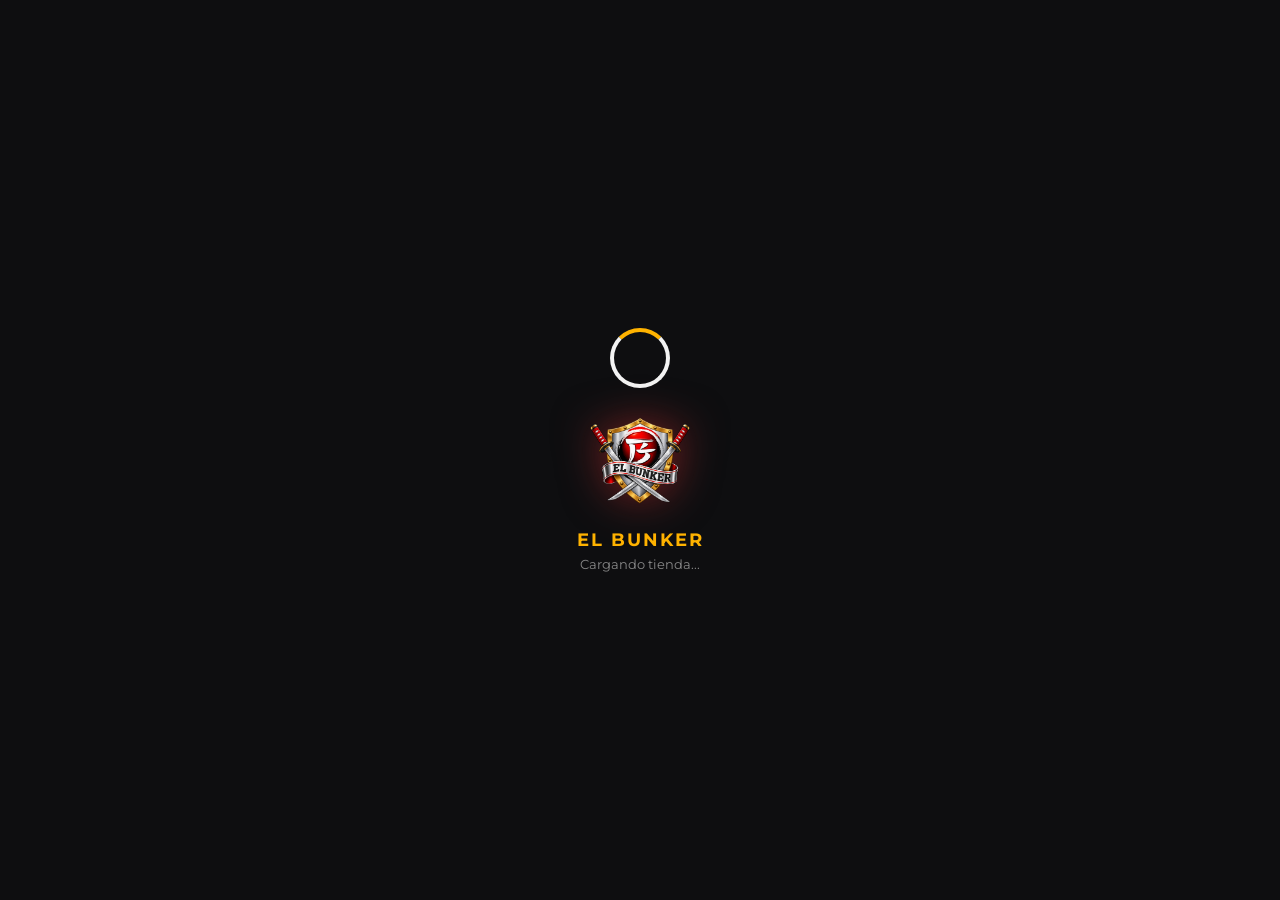
==== pagA.html @ 4c832263 "Add files via upload Primera versión de mi tienda virtual" ====
<!DOCTYPE html>
<html lang="es">
<head>
    <meta charset="UTF-8">
    <meta name="viewport" content="width=device-width, initial-scale=1.0">
    <title>Vinilos - EL BUNKER</title>
    <link rel="stylesheet" href="https://cdnjs.cloudflare.com/ajax/libs/font-awesome/6.0.0/css/all.min.css">
    <link rel="preconnect" href="https://fonts.googleapis.com">
    <link rel="preconnect" href="https://fonts.gstatic.com" crossorigin>
    <link href="https://fonts.googleapis.com/css2?family=Metal+Mania&family=Montserrat:wght@400;600;700;800;900&display=swap" rel="stylesheet">
    <link rel="stylesheet" href="styles.css">
    
    <!-- ============================================================ -->
    <!-- CONFIGURACIÓN DE CABECERA - Se aplica ANTES de que se muestre la página -->
    <!-- ============================================================ -->
    <script>
    const __HEADER_CONFIG = (function() {
        try {
            const data = localStorage.getItem('bunker_header_config');
            if (data) {
                const config = JSON.parse(data);
                return {
                    tickerText: config.tickerText || "Tenemos nuevos ingresos de Vinilos, CDs Equipos Vintage y Accesorios",
                    m1: config.m1 || "VINILOS",
                    m2: config.m2 || "CDs",
                    m3: config.m3 || "EQUIPOS",
                    m4: config.m4 || "ACCESORIOS"
                };
            }
        } catch(e) {}
        return null;
    })();

    if (__HEADER_CONFIG) {
        const ticker1 = document.getElementById('tickerGroup1');
        const ticker2 = document.getElementById('tickerGroup2');
        if (ticker1 && ticker2) {
            const text = __HEADER_CONFIG.tickerText.trim();
            const htmlText = `<span>${text} &nbsp;&nbsp;&bull;&nbsp;&nbsp;</span><span>${text} &nbsp;&nbsp;&bull;&nbsp;&nbsp;</span><span>${text} &nbsp;&nbsp;&bull;&nbsp;&nbsp;</span>`;
            ticker1.innerHTML = htmlText;
            ticker2.innerHTML = htmlText;
        }
        
        const navMap = {
            navVinilos: __HEADER_CONFIG.m1,
            navCDs: __HEADER_CONFIG.m2,
            navEquipos: __HEADER_CONFIG.m3,
            navAccesorios: __HEADER_CONFIG.m4
        };
        for (const [id, text] of Object.entries(navMap)) {
            const el = document.getElementById(id);
            if (el) {
                const icon = el.querySelector('i');
                if (icon) {
                    el.innerHTML = '';
                    el.appendChild(icon);
                    el.appendChild(document.createTextNode(' ' + text));
                } else {
                    el.textContent = text;
                }
            }
        }
    }
    </script>
</head>
<body>
<!-- SPINNER DE CARGA - Ahora oculta todo el contenido -->
<div id="loadingSpinner" style="display:none; position:fixed; top:0; left:0; width:100%; height:100%; background:#0e0e10; z-index:9999; justify-content:center; align-items:center; flex-direction:column;">
    <div style="border:4px solid #f3f3f3; border-top:4px solid var(--color-gold); border-radius:50%; width:60px; height:60px; animation: spin 1s linear infinite;"></div>
    <img src="assets/logo.png" alt="EL BUNKER" style="width:100px; margin-top:30px; filter:drop-shadow(0 0 20px rgba(211,47,47,0.5));">
    <p style="color:#ffb300; margin-top:20px; font-weight:bold; font-size:18px; letter-spacing:2px;">EL BUNKER</p>
    <p style="color:#888; margin-top:5px; font-size:13px;">Cargando tienda...</p>
</div>
<style>
    @keyframes spin { 0% { transform: rotate(0deg); } 100% { transform: rotate(360deg); } }
    body.loading > *:not(#loadingSpinner) {
        display: none !important;
    }
    #loadingSpinner.active {
        display: flex !important;
    }
</style>
<!-- BANNER ANUNCIO SUPERIOR -->
<div class="announcement-bar" id="announcementBar">
    <div class="ticker-wrapper">
        <div class="ticker-track">
            <div class="ticker-group" id="tickerGroup1">
                <span>Tenemos nuevos ingresos de Vinilos, CDs Equipos Vintage y Accesorios &nbsp;&nbsp;&bull;&nbsp;&nbsp;</span>
            </div>
            <div class="ticker-group" id="tickerGroup2">
                <span>Tenemos nuevos ingresos de Vinilos, CDs Equipos Vintage y Accesorios &nbsp;&nbsp;&bull;&nbsp;&nbsp;</span>
            </div>
        </div>
    </div>
    <button class="close-announcement" id="closeAnnouncement" aria-label="Cerrar anuncio">&times;</button>
</div>

<!-- CABECERA -->
<header>
    <div class="container">
        <div class="top-bar">
            <a href="index.html" class="logo-rocker">
                <img src="assets/logo.png" alt="Logo EL BUNKER" class="header-logo-img">
                <div class="logo-text-block">
                    <span class="logo-title">EL BUNKER</span>
                    <span class="logo-subtitle">Tu tienda virtual</span>
                </div>
            </a>
            <div class="search-bar">
                <input type="text" id="globalSearchInput" placeholder="Buscar productos...">
                <button id="globalSearchBtn"><i class="fas fa-search"></i></button>
            </div>
            <div class="user-actions">
                <div class="user-menu-dropdown">
                    <i class="far fa-user" id="userMenuBtn" title="Cuenta / Administración"></i>
                    <div class="dropdown-content" id="userDropdown">
                        <div class="acciones-admin" style="display:none;">
                            <a href="#" id="openAddProductModalBtn"><i class="fas fa-plus-circle"></i> Agregar producto</a>
                            <a href="#" id="openInventoryModalBtn"><i class="fas fa-boxes"></i> Gestionar inventario</a>
                        </div>
                        <a href="#" id="loginAdminBtn"><i class="fas fa-sign-in-alt"></i> Iniciar sesión como admin</a>
                        <a href="#" id="logoutAdminBtn" style="display:none;"><i class="fas fa-sign-out-alt"></i> Cerrar sesión</a>
                    </div>
                </div>
                <div class="cart-icon-wrapper" id="openCartModalBtn">
                    <i class="fas fa-shopping-cart"></i>
                    <span class="cart-badge" id="cartCountBadge">0</span>
                </div>
                <span id="headerCartTotal">S/ 0.00</span>
            </div>
        </div>
        <nav class="nav-bar">
            <ul class="nav-links">
                <li><a href="index.html"><i class="fas fa-home"></i> Inicio</a></li>
                <li class="active"><a href="pagA.html" id="navVinilos"><i class="fas fa-compact-disc"></i> Vinilos</a></li>
                <li><a href="pagB.html" id="navCDs"><i class="fas fa-compact-disc"></i> CDs</a></li>
                <li><a href="pagC.html" id="navEquipos"><i class="fas fa-blender"></i> Equipos</a></li>
                <li><a href="pagD.html" id="navAccesorios"><i class="fas fa-headphones"></i> Accesorios</a></li>
            </ul>
        </nav>
    </div>
</header>

<!-- BANNER CABECERA DE CATEGORÍA -->
<section class="category-header-banner">
    <div class="container banner-inner">
        <div class="banner-vinyl-disc">
            <div class="vinyl-center"></div>
        </div>
        <h1 class="banner-title">
            <a href="index.html" class="back-arrow" style="color:inherit; text-decoration:none;">&larr;</a>
            <span id="categoryBannerTitle">Vinilos</span>
        </h1>
    </div>
</section>

<!-- CATÁLOGO -->
<section class="catalog-section">
    <div class="container catalog-layout-full">
        <main class="catalog-main">
            <div class="catalog-grid" id="catalogGrid"></div>
            <div class="catalog-pagination" id="catalogPagination"></div>
        </main>
    </div>
</section>

<!-- MODAL BUSQUEDA -->
<div class="admin-modal-overlay" id="searchModal">
    <div class="admin-modal-container" style="max-width:800px;">
        <button class="modal-close-btn" id="closeSearchModal">&times;</button>
        <h2 style="color:var(--color-gold); margin-bottom:15px;"><i class="fas fa-search"></i> Resultados de Búsqueda</h2>
        <div id="searchResultsGrid" class="search-results-grid"></div>
    </div>
</div>

<!-- MODAL CARRITO -->
<div class="cart-modal-overlay" id="cartModal">
    <div class="cart-modal-container">
        <button class="modal-close-btn" id="closeCartModal">&times;</button>
        <div class="cart-table-wrapper">
            <table class="cart-table">
                <thead>
                    <tr><th></th><th>PRODUCTO</th><th>PRECIO</th><th>CANTIDAD</th><th>SUBTOTAL</th></tr>
                </thead>
                <tbody id="cartTableBody"></tbody>
            </table>
        </div>
        <div class="cart-summary-box">
            <h3>TOTALES DEL CARRITO</h3>
            <div class="summary-row"><span>Subtotal</span><span id="modalCartSubtotal">S/ 0.00</span></div>
            <div class="summary-row shipping-row">
                <span style="font-weight:700;">Envío</span>
                <div class="shipping-options">
                    <label>
                        <input type="radio" name="shippingMethod" value="10" checked id="shipDelivery">
                        Delivery: <span class="price-highlight">S/ 10.00</span>
                    </label>
                    <label>
                        <input type="radio" name="shippingMethod" value="0" id="shipPickup">
                        Recojo en Tienda Av. Brasil 1275 107B
                    </label>
                </div>
            </div>
            <div class="summary-row total-row"><span>Total</span><span id="modalCartTotal">S/ 0.00</span></div>
            <button class="btn-checkout" id="btnFinalizePurchase">FINALIZAR COMPRA</button>
        </div>
    </div>
</div>

<!-- MODAL PRODUCTO CON IMÁGENES EXTRA (PANTALLA COMPLETA) -->
<div class="product-modal-overlay" id="productModal">
    <div class="product-modal-container">
        <button class="modal-close-btn" id="closeProductModal">&times;</button>
        <div class="modal-body-grid">
            <div class="modal-image-col">
                <div class="modal-img-wrapper">
                    <button class="modal-nav-arrow left" id="modalPrevImg"><i class="fas fa-chevron-left"></i></button>
                    <img id="modalProductImg" src="" alt="Producto">
                    <button class="modal-nav-arrow right" id="modalNextImg"><i class="fas fa-chevron-right"></i></button>
                    <div class="modal-image-indicator" id="modalImageIndicator">1/5</div>
                </div>
                <div class="modal-extra-images" id="modalExtraImages"></div>
            </div>
            <div class="modal-info-col">
                <div class="breadcrumb-trail">Inicio / Vinilos / <span id="modalBreadcrumbTitle"></span></div>
                <h1 class="modal-product-title" id="modalProductTitle"></h1>
                <div class="modal-product-price" id="modalProductPrice"></div>
                <div class="modal-description-box"><p id="modalDescription"></p></div>
                <div class="modal-stock-status"><i class="fas fa-check-circle"></i> <span id="modalStockText">En stock</span></div>
                <div class="modal-actions-row">
                    <button class="btn-modal-cart" id="modalAddToCartBtn">AÑADIR AL CARRITO</button>
                    <button class="btn-modal-buy" id="modalBuyNowBtn">COMPRAR AHORA</button>
                </div>
            </div>
        </div>
    </div>
</div>

<!-- MODALES ADMIN -->
<div class="acciones-admin" style="display:none;">
    <!-- AGREGAR PRODUCTO -->
    <div class="admin-modal-overlay" id="addProductModal">
        <div class="admin-modal-container">
            <button class="modal-close-btn" id="closeAddProductModal">&times;</button>
            <h2>Agregar Nuevo Vinilo</h2>
            <form id="addProductForm" class="admin-form">
                <div class="form-group"><label>Título del producto</label><input type="text" id="addFormTitle" required></div>
                <div class="form-group-row">
                    <div class="form-group" style="flex:1;"><label>Precio (ej. S/ 165.00)</label><input type="text" id="addFormPrice" required></div>
                    <div class="form-group" style="flex:1;"><label>Stock</label><input type="text" id="addFormQuantity" required value="1"></div>
                </div>
                <div class="form-group">
                    <label>Imagen principal</label>
                    <input type="file" id="addFormImageFile" accept="image/*">
                    <input type="hidden" id="addFormImage">
                    <div id="addImagePreviewContainer" style="display:none; margin-top:8px;">
                        <img id="addFormImagePreview" src="" style="max-width:100px; max-height:100px; object-fit:cover;">
                        <span id="addUploadStatusText" style="font-size:12px; display:block;"></span>
                    </div>
                </div>
                <div class="form-group">
                    <label>Imágenes adicionales (opcional, selecciona múltiples)</label>
                    <input type="file" id="addExtraImagesInput" multiple accept="image/*">
                    <div id="addExtraPreviews" class="extra-preview-wrapper"></div>
                </div>
                <div class="form-group checkbox-group"><label><input type="checkbox" id="addFormSoldOut"> Marcar como Agotado</label></div>
                <div class="form-group"><label>Descripción / Contenido</label><textarea id="addFormDescription" rows="4"></textarea></div>
                <div class="form-buttons"><button type="submit" class="btn-submit">Guardar Producto</button><button type="button" class="btn-cancel" id="btnCancelAddProduct">Cancelar</button></div>
            </form>
        </div>
    </div>

    <!-- INVENTARIO -->
    <div class="admin-modal-overlay" id="inventoryModal">
        <div class="admin-modal-container">
            <button class="modal-close-btn" id="closeInventoryModal">&times;</button>
            <h2>Gestionar Inventario (Vinilos)</h2>
            <div id="adminProductsList" class="admin-products-list"></div>
        </div>
    </div>

    <!-- EDITAR PRODUCTO -->
    <div class="admin-modal-overlay" id="editProductModal">
        <div class="admin-modal-container">
            <button class="modal-close-btn" id="closeEditProductModal">&times;</button>
            <h2>Editar Vinilo</h2>
            <form id="editProductForm" class="admin-form">
                <input type="hidden" id="editFormProductId">
                <div class="form-group"><label>Título</label><input type="text" id="editFormTitle" required></div>
                <div class="form-group-row">
                    <div class="form-group" style="flex:1;"><label>Precio</label><input type="text" id="editFormPrice" required></div>
                    <div class="form-group" style="flex:1;"><label>Stock</label><input type="text" id="editFormQuantity" required></div>
                </div>
                <div class="form-group">
                    <label>Imagen principal</label>
                    <input type="file" id="editFormImageFile" accept="image/*">
                    <input type="hidden" id="editFormImage">
                    <div id="editImagePreviewContainer" style="display:none; margin-top:8px;">
                        <img id="editFormImagePreview" src="" style="max-width:100px; max-height:100px; object-fit:cover;">
                        <span id="editUploadStatusText" style="font-size:12px; display:block;"></span>
                    </div>
                </div>
                <div class="form-group">
                    <label>Imágenes adicionales (selecciona múltiples para añadir)</label>
                    <input type="file" id="editExtraImagesInput" multiple accept="image/*">
                    <div id="editExtraPreviews" class="extra-preview-wrapper"></div>
                </div>
                <div class="form-group checkbox-group"><label><input type="checkbox" id="editFormSoldOut"> Marcar como Agotado</label></div>
                <div class="form-group"><label>Descripción</label><textarea id="editFormDescription" rows="4"></textarea></div>
                <div class="form-buttons"><button type="submit" class="btn-submit">Guardar Cambios</button><button type="button" class="btn-cancel" id="btnCancelEditProduct">Cancelar</button></div>
            </form>
        </div>
    </div>
</div>

<!-- LOGIN ADMIN -->
<div class="admin-modal-overlay" id="loginModal">
    <div class="admin-modal-container" style="max-width:400px;">
        <button class="modal-close-btn" id="closeLoginModal">&times;</button>
        <h2 style="color:var(--color-gold);">Acceso Administrador</h2>
        <form id="loginForm" class="admin-form">
            <div class="form-group"><label>Usuario</label><input type="text" id="loginUser" value="admin" required></div>
            <div class="form-group"><label>Contraseña</label><input type="password" id="loginPass" value="1234" required></div>
            <div class="form-buttons"><button type="submit" class="btn-submit">Ingresar</button><button type="button" class="btn-cancel" id="btnCancelLogin">Cancelar</button></div>
        </form>
    </div>
</div>

<!-- PIE DE PÁGINA -->
<footer>
    <div class="container">
        <div class="footer-content">
            <div class="footer-logo-section">
                <div class="logo-rocker footer-logo">
                    <img src="assets/logo.png" alt="Logo EL BUNKER" class="header-logo-img">
                    <div class="logo-text-block"><span class="logo-title">EL BUNKER</span><span class="logo-subtitle">Tu tienda virtual</span></div>
                </div>
                <p style="margin-top:10px;">El Bunker es una tienda para coleccionistas donde podrás encontrar cds primeras ediciones, vinilos de época, polos vintage, tourbooks importados de Japón y mucho más. compartimos nuestro amor por la música, pueden visitar nuestra tienda en Lima Perú.</p>
            </div>
            <div class="footer-links-section">
                <h3>CONTACTO</h3>
                <ul><li>923 386 655</li><li>Centro comercial cantuarias 140 ( stand 236) segundo piso, Lima, Peru</li></ul>
            </div>
        </div>
        <div class="copyright-bar">&copy; 2026 EL BUNKER. Todos los derechos reservados</div>
    </div>
</footer>

<!-- REDES SOCIALES -->
<div class="social-sidebar-bottom">
    <a href="https://www.facebook.com/ElbunkerPeru" target="_blank" class="social-btn facebook" title="Facebook"><i class="fab fa-facebook-f"></i></a>
    <a href="https://www.instagram.com/elbunkermusicstore" target="_blank" class="social-btn instagram" title="Instagram"><i class="fab fa-instagram"></i></a>
    <a href="https://wa.me/51923386655" target="_blank" class="social-btn whatsapp" title="WhatsApp"><i class="fab fa-whatsapp"></i></a>
</div>

<script src="config.js"></script>
<script src="repository.js"></script>
<script src="business.js"></script>
<script src="ui.js"></script>
<script src="script.js"></script>
</body>
</html>
---- styles.css ----
/* ==========================================================================
   ESTILOS GENERALES - LÍNEA GRÁFICA ROCKERA / METAL "EL BUNKER"
   ========================================================================== */
:root {
    --color-bg: #0e0e10;
    --color-surface: #18181c;
    --color-card-bg: #222226;
    --color-red: #d32f2f;
    --color-red-hover: #b71c1c;
    --color-gold: #ffb300;
    --color-gold-metal: #d4af37;
    --color-text: #e0e0e0;
    --color-white: #ffffff;
    --font-main: 'Montserrat', sans-serif;
    --font-rock: 'Metal Mania', cursive, 'Segoe UI', sans-serif;

    /* Z-INDEX JERARQUÍA */
    --z-base: 1;
    --z-social: 100;
    --z-header: 1000;
    --z-announcement: 1001;
    --z-user-menu: 1010;
    --z-overlay: 2000;
    --z-modal: 2100;
    --z-toast: 2200;
    --z-max: 9999;
}

* {
    margin: 0;
    padding: 0;
    box-sizing: border-box;
}

body {
    font-family: var(--font-main);
    background-color: var(--color-bg);
    color: var(--color-text);
    overflow-x: hidden;
}

a {
    text-decoration: none;
    color: inherit;
}
ul {
    list-style: none;
}
img {
    max-width: 100%;
    height: auto;
    display: block;
}
.container {
    max-width: 1200px;
    margin: 0 auto;
    padding: 0 20px;
}

/* === SPINNER DE CARGA - Oculta todo el contenido === */
#loadingSpinner {
    display: none;
    position: fixed;
    top: 0;
    left: 0;
    width: 100%;
    height: 100%;
    background: #0e0e10;
    z-index: var(--z-max);
    justify-content: center;
    align-items: center;
    flex-direction: column;
}

#loadingSpinner.active {
    display: flex !important;
}

/* Ocultar contenido mientras carga */
body.loading > *:not(#loadingSpinner) {
    display: none !important;
}

/* === BANNER ANUNCIO SUPERIOR === */
.announcement-bar {
    background-color: #000000;
    color: var(--color-gold);
    position: relative;
    height: 40px;
    display: flex;
    align-items: center;
    justify-content: center;
    overflow: hidden;
    z-index: var(--z-announcement);
    border-bottom: 1px solid rgba(212, 175, 55, 0.3);
}
.ticker-wrapper {
    width: 66.666vw;
    overflow: hidden;
    white-space: nowrap;
    position: relative;
    -webkit-mask-image: linear-gradient(to right, transparent 0%, black 12%, black 88%, transparent 100%);
    mask-image: linear-gradient(to right, transparent 0%, black 12%, black 88%, transparent 100%);
}
.ticker-track {
    display: inline-flex;
    white-space: nowrap;
    width: max-content;
    animation: infiniteSeamlessLoop 20s linear infinite;
}
.ticker-group {
    display: inline-flex;
    white-space: nowrap;
}
.ticker-group span {
    font-size: 13.5px;
    font-weight: 600;
    letter-spacing: 0.5px;
    text-transform: uppercase;
}
@keyframes infiniteSeamlessLoop {
    0% { transform: translateX(0); }
    100% { transform: translateX(-50%); }
}
.close-announcement {
    position: absolute;
    right: 15px;
    top: 50%;
    transform: translateY(-50%);
    background: transparent;
    border: none;
    color: var(--color-white);
    font-size: 22px;
    cursor: pointer;
    z-index: calc(var(--z-announcement) + 1);
    line-height: 1;
    padding: 0 5px;
}

/* === CABECERA === */
header {
    background-color: var(--color-surface);
    padding: 12px 0;
    position: sticky;
    top: 0;
    z-index: var(--z-header);
    border-bottom: 2px solid var(--color-red);
    box-shadow: 0 4px 20px rgba(0,0,0,0.8);
}
.top-bar {
    display: flex;
    justify-content: space-between;
    align-items: center;
    padding-bottom: 8px;
    border-bottom: 1px solid rgba(255, 255, 255, 0.08);
}
.logo-rocker {
    display: flex;
    align-items: center;
    gap: 12px;
    text-decoration: none;
}
.header-logo-img {
    height: 48px;
    width: auto;
    object-fit: contain;
    filter: drop-shadow(0 0 6px rgba(211, 47, 47, 0.5));
}
.logo-text-block {
    display: flex;
    flex-direction: column;
}
.logo-title {
    font-family: var(--font-rock);
    font-size: 30px;
    color: var(--color-white);
    letter-spacing: 2px;
    line-height: 1;
    text-shadow: 0 0 8px var(--color-red), 2px 2px 0px #000;
}
.logo-subtitle {
    font-size: 11px;
    color: var(--color-gold);
    text-transform: uppercase;
    letter-spacing: 1.5px;
    font-weight: 700;
}
.search-bar {
    display: flex;
    background-color: #2a2a30;
    border: 1px solid #444;
    border-radius: 4px;
    overflow: hidden;
    width: 320px;
}
.search-bar input {
    border: none;
    background: transparent;
    padding: 8px 12px;
    flex-grow: 1;
    outline: none;
    color: var(--color-white);
    font-size: 13px;
}
.search-bar button {
    background-color: var(--color-red);
    color: var(--color-white);
    border: none;
    padding: 0 16px;
    cursor: pointer;
    transition: background 0.2s;
}
.search-bar button:hover {
    background-color: var(--color-red-hover);
}
.user-actions {
    display: flex;
    gap: 18px;
    align-items: center;
    color: var(--color-white);
}
.user-actions i {
    font-size: 19px;
    cursor: pointer;
    transition: color 0.2s;
}
.user-actions i:hover {
    color: var(--color-gold);
}
.cart-icon-wrapper {
    position: relative;
    cursor: pointer;
}
.cart-badge {
    position: absolute;
    top: -8px;
    right: -10px;
    background-color: var(--color-red);
    color: white;
    font-size: 11px;
    font-weight: bold;
    border-radius: 50%;
    padding: 2px 6px;
}
.user-menu-dropdown {
    position: relative;
    display: inline-block;
}
.user-menu-dropdown .dropdown-content {
    display: none;
    position: absolute;
    top: 30px;
    right: -10px;
    background-color: #222226;
    min-width: 200px;
    box-shadow: 0 4px 20px rgba(0,0,0,0.8);
    border: 1px solid var(--color-red);
    border-radius: 4px;
    z-index: var(--z-user-menu);
    overflow: hidden;
}
.user-menu-dropdown .dropdown-content a {
    color: var(--color-text);
    padding: 12px 14px;
    display: flex;
    align-items: center;
    gap: 10px;
    font-size: 13px;
    font-weight: 600;
    transition: background 0.2s ease;
}
.user-menu-dropdown .dropdown-content a:hover {
    background-color: var(--color-red);
    color: var(--color-white);
}
.user-menu-dropdown.active .dropdown-content {
    display: block;
}
.nav-bar {
    display: flex;
    justify-content: center;
    padding: 10px 0 0 0;
}
.nav-links {
    display: flex;
    gap: 25px;
    font-size: 13px;
    font-weight: 700;
    text-transform: uppercase;
}
.nav-links li a {
    color: var(--color-text);
    padding: 6px 12px;
    display: flex;
    align-items: center;
    gap: 6px;
    transition: all 0.2s;
    border-radius: 3px;
    white-space: nowrap;
}
.nav-links li a:hover,
.nav-links li.active a {
    background-color: var(--color-red);
    color: var(--color-white);
    box-shadow: 0 0 10px rgba(211, 47, 47, 0.6);
}

/* === HERO SLIDER === */
.hero-slider {
    position: relative;
    width: 100%;
    aspect-ratio: 16 / 5;
    max-height: 400px;
    background-color: #000;
    overflow: hidden;
    border-bottom: 2px solid #333;
}
.slider-wrapper {
    position: relative;
    width: 100%;
    height: 100%;
}
.slide {
    display: none;
    position: absolute;
    top: 0;
    left: 0;
    width: 100%;
    height: 100%;
}
.slide.active {
    display: block;
}
.slide img.hero-png-img {
    width: 100%;
    height: 100%;
    object-fit: cover;
    background-color: #000;
    display: block;
}
.slide-content {
    position: absolute;
    top: 20px;
    left: 0;
    width: 100%;
    text-align: center;
    z-index: calc(var(--z-base) + 1);
    padding: 0 20px;
    pointer-events: none;
}
.slide h1 {
    font-family: var(--font-rock);
    font-size: 36px;
    color: var(--color-gold);
    text-shadow: 0 4px 10px rgba(0, 0, 0, 0.9), 0 0 10px var(--color-red);
    text-transform: uppercase;
    letter-spacing: 2px;
    margin: 0;
}
.slider-arrow {
    position: absolute;
    top: 50%;
    transform: translateY(-50%);
    background: rgba(0, 0, 0, 0.6);
    border: 1px solid var(--color-red);
    font-size: 20px;
    color: var(--color-white);
    cursor: pointer;
    z-index: calc(var(--z-base) + 2);
    width: 40px;
    height: 40px;
    border-radius: 50%;
    display: flex;
    align-items: center;
    justify-content: center;
    transition: all 0.3s;
}
.slider-arrow:hover {
    background: var(--color-red);
    box-shadow: 0 0 12px var(--color-red);
}
.slider-arrow.left {
    left: 20px;
}
.slider-arrow.right {
    right: 20px;
}
.slider-dots {
    position: absolute;
    bottom: 12px;
    left: 0;
    width: 100%;
    display: flex;
    justify-content: center;
    gap: 10px;
    z-index: calc(var(--z-base) + 2);
}
.dot {
    width: 10px;
    height: 10px;
    border-radius: 50%;
    background-color: rgba(255, 255, 255, 0.3);
    border: 1px solid var(--color-red);
    cursor: pointer;
    transition: all 0.3s;
}
.dot.active {
    background-color: var(--color-gold);
    transform: scale(1.3);
    box-shadow: 0 0 8px var(--color-gold);
}

/* === CATEGORÍAS === */
.categories-section {
    padding: 40px 0;
}
.categories-grid {
    display: grid;
    grid-template-columns: repeat(4, 1fr);
    gap: 15px;
}
.category-item {
    display: block;
    position: relative;
    border-radius: 6px;
    overflow: hidden;
    border: 1px solid #333;
    background-color: var(--color-card-bg);
    transition: transform 0.3s, border-color 0.3s;
}
.category-item:hover {
    border-color: var(--color-gold);
    transform: translateY(-4px);
}
.category-img-container {
    width: 100%;
    aspect-ratio: 1 / 1;
    overflow: hidden;
    position: relative;
}
.category-img-container img {
    width: 100%;
    height: 100%;
    object-fit: cover;
    filter: brightness(0.6);
    transition: transform 0.4s ease, filter 0.4s ease;
}
.category-item:hover .category-img-container img {
    transform: scale(1.08);
    filter: brightness(0.8);
}
.category-text {
    position: absolute;
    top: 50%;
    left: 50%;
    transform: translate(-50%, -50%);
    text-align: center;
    color: var(--color-white);
    width: 90%;
    pointer-events: none;
}
.category-text h2 {
    font-size: 18px;
    text-transform: uppercase;
    font-weight: 800;
    margin-bottom: 4px;
    text-shadow: 0 2px 6px rgba(0, 0, 0, 0.9);
}
.category-text p {
    font-size: 11px;
    color: var(--color-gold);
    font-weight: 600;
}

/* === PRODUCTOS DESTACADOS === */
.featured-products-section {
    padding-bottom: 50px;
}
.tab-menu {
    display: flex;
    justify-content: center;
    gap: 20px;
    margin-bottom: 25px;
    flex-wrap: wrap;
}
.tab-item {
    font-size: 14px;
    font-weight: 800;
    color: #888;
    cursor: pointer;
    text-transform: uppercase;
    padding: 8px 16px;
    border-bottom: 3px solid transparent;
    transition: all 0.2s ease;
    letter-spacing: 1px;
    white-space: nowrap;
}
.tab-item.active,
.tab-item:hover {
    color: var(--color-gold);
    border-bottom-color: var(--color-red);
}
.featured-carousel-wrapper {
    position: relative;
}
.featured-box {
    width: 100%;
    background-color: var(--color-surface);
    border: 1px solid #2a2a30;
    border-radius: 6px;
    overflow: hidden;
}
.products-row {
    display: grid;
    grid-template-columns: repeat(4, 1fr);
}
.product-card {
    padding: 20px;
    display: flex;
    flex-direction: column;
    align-items: center;
    text-align: center;
    background-color: var(--color-card-bg);
    border-right: 1px solid #2a2a30;
    transition: background 0.2s;
}
.product-card:last-child {
    border-right: none;
}
.product-card:hover {
    background-color: #2a2a30;
}
.product-img-wrapper {
    width: 100%;
    aspect-ratio: 1 / 1;
    margin-bottom: 15px;
    overflow: hidden;
    border-radius: 4px;
    cursor: pointer;
}
.product-card img {
    width: 100%;
    height: 100%;
    object-fit: cover;
}
.product-title {
    font-size: 13px;
    font-weight: 700;
    color: var(--color-white);
    line-height: 1.35;
    margin-bottom: 10px;
    min-height: 36px;
    display: -webkit-box;
    -webkit-line-clamp: 2;
    -webkit-box-orient: vertical;
    overflow: hidden;
    cursor: pointer;
}
.product-price {
    font-size: 16px;
    font-weight: 800;
    color: var(--color-gold);
    margin-top: auto;
    margin-bottom: 12px;
}

/* BANNER CABECERA CATEGORÍAS */
.category-header-banner {
    background-color: #111;
    height: 200px;
    position: relative;
    overflow: hidden;
    display: flex;
    align-items: center;
    border-bottom: 2px solid var(--color-red);
}
.banner-inner {
    display: flex;
    align-items: center;
    position: relative;
    width: 100%;
}
.banner-vinyl-disc {
    width: 260px;
    height: 260px;
    background: radial-gradient(circle, #333 0%, #111 60%, #000 100%);
    border-radius: 50%;
    border: 3px solid #222;
    box-shadow: 0 0 25px rgba(0, 0, 0, 0.9);
    position: absolute;
    left: -40px;
    top: 50%;
    transform: translateY(-50%);
    display: flex;
    align-items: center;
    justify-content: center;
}
.banner-vinyl-disc .vinyl-center {
    width: 80px;
    height: 80px;
    background-color: var(--color-red);
    border-radius: 50%;
    border: 4px solid #fff;
}
.banner-title {
    color: var(--color-white);
    font-family: var(--font-rock);
    font-size: 42px;
    margin-left: 240px;
    letter-spacing: 2px;
}

/* CATÁLOGO */
.catalog-section {
    padding: 40px 0;
}
.catalog-layout-full {
    width: 100%;
}
.catalog-main {
    width: 100%;
}
.catalog-top-bar {
    display: flex;
    justify-content: flex-end;
    margin-bottom: 20px;
}
.sort-select {
    padding: 8px 12px;
    background: #222;
    color: #fff;
    border: 1px solid #444;
    border-radius: 4px;
    font-size: 13px;
    outline: none;
}
.catalog-grid,
.search-results-grid {
    display: grid;
    grid-template-columns: repeat(4, 1fr);
    gap: 20px;
}
.catalog-card {
    background: var(--color-card-bg);
    border: 1px solid #333;
    border-radius: 6px;
    padding: 15px;
    display: flex;
    flex-direction: column;
    align-items: center;
    text-align: center;
    position: relative;
}
.card-img-wrapper {
    width: 100%;
    aspect-ratio: 1 / 1;
    overflow: hidden;
    margin-bottom: 12px;
    cursor: pointer;
    position: relative;
    border-radius: 4px;
}
.card-img-wrapper img {
    width: 100%;
    height: 100%;
    object-fit: cover;
}
.badge-soldout {
    position: absolute;
    top: 50%;
    left: 50%;
    transform: translate(-50%, -50%);
    background: rgba(211, 47, 47, 0.9);
    color: #fff;
    font-size: 18px;
    font-weight: 900;
    padding: 8px 16px;
    border-radius: 4px;
    box-shadow: 0 0 20px rgba(211, 47, 47, 0.9);
    text-transform: uppercase;
    letter-spacing: 2px;
    border: 2px solid #ffb300;
    z-index: calc(var(--z-base) + 1);
    text-align: center;
    white-space: nowrap;
    width: auto;
    min-width: 40%;
}
.card-title {
    font-size: 13px;
    font-weight: 700;
    color: var(--color-white);
    margin-bottom: 8px;
    cursor: pointer;
    min-height: 36px;
    display: -webkit-box;
    -webkit-line-clamp: 2;
    -webkit-box-orient: vertical;
    overflow: hidden;
}
.card-price {
    font-size: 16px;
    font-weight: 800;
    color: var(--color-gold);
    margin-bottom: 12px;
}
.btn-add-cart,
.btn-read-more {
    background: var(--color-red);
    color: #fff;
    border: none;
    padding: 10px 15px;
    font-size: 12px;
    font-weight: 800;
    border-radius: 4px;
    cursor: pointer;
    width: 100%;
    transition: background 0.2s;
}
.btn-add-cart:hover {
    background: var(--color-red-hover);
}
.btn-read-more {
    background: #444;
}
.btn-read-more:hover {
    background: #555;
}
.catalog-pagination {
    display: flex;
    justify-content: center;
    gap: 8px;
    margin-top: 30px;
}
.page-num {
    display: inline-block;
    padding: 8px 14px;
    border: 1px solid #444;
    background: #222;
    color: #fff;
    border-radius: 4px;
    cursor: pointer;
    font-size: 13px;
    font-weight: 700;
}
.page-num.active {
    background: var(--color-red);
    border-color: var(--color-red);
    box-shadow: 0 0 8px var(--color-red);
}

/* VISITA NUESTRA TIENDA */
.visit-store {
    background: var(--color-surface);
    padding: 50px 0;
    border-top: 1px solid #222;
    text-align: center;
}
.visit-store h2 {
    font-family: var(--font-rock);
    font-size: 32px;
    margin-bottom: 8px;
    color: var(--color-gold);
}
.visit-store .address {
    font-size: 14px;
    color: #aaa;
    margin-bottom: 30px;
}
.store-info-flex {
    display: flex;
    gap: 20px;
    height: 350px;
}
.store-photo,
.store-map {
    flex: 1;
    border-radius: 6px;
    overflow: hidden;
    border: 1px solid #333;
}
.store-photo img {
    width: 100%;
    height: 100%;
    object-fit: cover;
}

/* FOOTER Y SOCIAL */
footer {
    background: #08080a;
    color: #aaa;
    padding: 40px 0 20px 0;
    font-size: 13px;
    border-top: 1px solid #222;
}
.footer-content {
    display: grid;
    grid-template-columns: 2fr 1fr;
    gap: 30px;
    margin-bottom: 30px;
}
.footer-links-section h3 {
    color: var(--color-gold);
    font-size: 14px;
    margin-bottom: 15px;
    font-weight: 800;
}
.footer-links-section ul li {
    margin-bottom: 8px;
}
.copyright-bar {
    text-align: center;
    border-top: 1px solid #1a1a1a;
    padding-top: 20px;
    font-size: 12px;
    color: #666;
}
.social-sidebar-bottom {
    position: fixed;
    right: 20px;
    bottom: 20px;
    display: flex;
    flex-direction: column;
    gap: 10px;
    z-index: var(--z-social);
}
.social-btn {
    width: 50px;
    height: 50px;
    border-radius: 50%;
    display: flex;
    align-items: center;
    justify-content: center;
    color: #fff;
    font-size: 24px;
    box-shadow: 0 4px 12px rgba(0, 0, 0, 0.6);
    transition: transform 0.2s ease;
}
.social-btn:hover {
    transform: scale(1.1);
}
.social-btn.facebook {
    background: #1877f2;
}
.social-btn.whatsapp {
    background: #25d366;
}
.social-btn.instagram {
    background: #E4405F;
}

/* ============================================================
   MODALES - Z-INDEX JERARQUÍA
   ============================================================ */

/* Overlay base para todos los modales */
.cart-modal-overlay,
.product-modal-overlay,
.admin-modal-overlay {
    position: fixed;
    top: 0;
    left: 0;
    width: 100%;
    height: 100%;
    background: rgba(0, 0, 0, 0.85);
    display: none;
    justify-content: center;
    align-items: center;
    z-index: var(--z-overlay);
}

/* Toast notification overlay - POR ENCIMA de los modales */
.toast-notification-overlay {
    position: fixed;
    top: 0;
    left: 0;
    width: 100%;
    height: 100%;
    background: rgba(0, 0, 0, 0.4);
    display: none;
    justify-content: center;
    align-items: center;
    z-index: var(--z-toast);
}

/* Modales activos */
.cart-modal-overlay.active,
.product-modal-overlay.active,
.admin-modal-overlay.active,
.toast-notification-overlay.active {
    display: flex;
}

/* ============================================================
   MODAL CARRITO - ESTILOS BASE (ESCRITORIO)
   ============================================================ */

/* Contenedor del modal de carrito */
.cart-modal-container {
    background: var(--color-surface);
    color: var(--color-text);
    padding: 30px 35px;
    border-radius: 8px;
    border: 1px solid var(--color-red);
    width: 90%;
    max-width: 850px;
    max-height: 90vh;
    overflow-y: auto;
    position: relative;
    z-index: calc(var(--z-modal) + 1);
    box-shadow: 0 20px 60px rgba(0, 0, 0, 0.9);
}

/* Posicionamiento del botón cerrar en el modal de carrito */
.cart-modal-container .modal-close-btn {
    position: absolute;
    top: 12px;
    right: 18px;
    background: transparent;
    border: none;
    font-size: 32px;
    cursor: pointer;
    color: #aaa;
    z-index: calc(var(--z-modal) + 2);
    line-height: 1;
    padding: 0 5px;
    transition: color 0.2s;
}

.cart-modal-container .modal-close-btn:hover {
    color: #fff;
}

/* Tabla del carrito */
.cart-table {
    width: 100%;
    border-collapse: collapse;
    margin-bottom: 25px;
    table-layout: fixed;
}

.cart-table thead th {
    padding: 12px 10px;
    border-bottom: 2px solid var(--color-red);
    text-align: left;
    font-size: 12px;
    font-weight: 700;
    color: var(--color-gold);
    text-transform: uppercase;
    letter-spacing: 0.5px;
}

.cart-table tbody td {
    padding: 12px 10px;
    border-bottom: 1px solid #333;
    text-align: left;
    font-size: 13px;
    vertical-align: middle;
}

/* Columnas con ancho fijo */
.cart-table th:first-child,
.cart-table td:first-child {
    width: 30px;
    min-width: 30px;
    max-width: 30px;
    text-align: center;
}

.cart-table th:nth-child(2),
.cart-table td:nth-child(2) {
    width: 35%;
    min-width: 150px;
}

.cart-table th:nth-child(3),
.cart-table td:nth-child(3) {
    width: 15%;
    min-width: 80px;
}

.cart-table th:nth-child(4),
.cart-table td:nth-child(4) {
    width: 20%;
    min-width: 100px;
}

.cart-table th:nth-child(5),
.cart-table td:nth-child(5) {
    width: 18%;
    min-width: 80px;
    text-align: right;
}

.cart-item-info {
    display: flex;
    align-items: center;
    gap: 12px;
}

.cart-item-info img {
    width: 50px;
    height: 50px;
    object-fit: cover;
    border-radius: 4px;
    flex-shrink: 0;
    border: 1px solid #444;
}

.cart-item-title {
    font-size: 13px;
    font-weight: 600;
    line-height: 1.3;
    color: var(--color-text);
    overflow: hidden;
    text-overflow: ellipsis;
    display: -webkit-box;
    -webkit-line-clamp: 2;
    -webkit-box-orient: vertical;
    word-break: break-word;
}

.cart-item-remove {
    color: var(--color-red);
    cursor: pointer;
    font-weight: bold;
    font-size: 20px;
    display: inline-block;
    text-align: center;
    transition: color 0.2s, transform 0.2s;
    width: 24px;
}

.cart-item-remove:hover {
    color: #ff4444;
    transform: scale(1.2);
}

.quantity-control {
    display: flex;
    align-items: center;
    gap: 6px;
}

.quantity-control button {
    width: 30px;
    height: 30px;
    cursor: pointer;
    background: #333;
    color: #fff;
    border: none;
    border-radius: 4px;
    font-size: 16px;
    font-weight: bold;
    display: flex;
    align-items: center;
    justify-content: center;
    transition: background 0.2s;
}

.quantity-control button:hover {
    background: var(--color-red);
}

.quantity-control input {
    width: 40px;
    text-align: center;
    border: 1px solid #444;
    background: #111;
    color: #fff;
    border-radius: 4px;
    padding: 4px 0;
    font-size: 14px;
    font-weight: 600;
}

.cart-item-price,
.cart-item-subtotal {
    font-size: 14px;
    font-weight: 600;
    white-space: nowrap;
}

.cart-item-price {
    color: #aaa;
}

.cart-item-subtotal {
    color: var(--color-gold);
}

/* Contenedor de la tabla - wrapper para scroll */
.cart-table-wrapper {
    overflow-x: auto;
    -webkit-overflow-scrolling: touch;
}

/* Resumen del carrito */
.cart-summary-box {
    background: #1a1a1e;
    padding: 20px 25px;
    border-radius: 6px;
    border: 1px solid #2a2a30;
    margin-top: 5px;
}

.cart-summary-box h3 {
    font-size: 16px;
    margin-bottom: 15px;
    padding-bottom: 10px;
    border-bottom: 1px solid #333;
    color: var(--color-gold);
    font-weight: 700;
    letter-spacing: 0.5px;
}

.summary-row {
    display: flex;
    justify-content: space-between;
    font-size: 14px;
    margin-bottom: 8px;
    padding: 4px 0;
    align-items: center;
}

.summary-row.total-row {
    font-weight: 700;
    font-size: 18px;
    color: var(--color-gold);
    border-top: 1px solid #333;
    padding-top: 12px;
    margin-top: 8px;
}

.shipping-row {
    align-items: flex-start;
    flex-direction: column;
    gap: 6px;
}

.shipping-row > span {
    font-weight: 700;
    color: #aaa;
}

.shipping-options {
    display: flex;
    flex-direction: column;
    gap: 6px;
    align-items: flex-start;
    width: 100%;
    padding-left: 0;
}

.shipping-options label {
    display: flex;
    align-items: center;
    gap: 8px;
    font-size: 13px;
    cursor: pointer;
    color: var(--color-text);
    padding: 4px 0;
}

.shipping-options label input[type="radio"] {
    width: 16px;
    height: 16px;
    cursor: pointer;
    accent-color: var(--color-gold);
    flex-shrink: 0;
}

.price-highlight {
    color: var(--color-gold);
    font-weight: 700;
}

.btn-checkout {
    background: #25d366;
    color: #fff;
    border: none;
    padding: 14px 20px;
    width: 100%;
    font-weight: 700;
    cursor: pointer;
    border-radius: 6px;
    margin-top: 15px;
    font-size: 16px;
    transition: background 0.2s, transform 0.1s;
    letter-spacing: 0.5px;
}

.btn-checkout:hover {
    background: #1ebe5c;
}

.btn-checkout:active {
    transform: scale(0.98);
}

/* Contenedores de modales admin */
.admin-modal-container {
    background: var(--color-surface);
    color: var(--color-text);
    padding: 25px;
    border-radius: 6px;
    border: 1px solid var(--color-red);
    width: 90%;
    max-width: 800px;
    max-height: 90vh;
    overflow-y: auto;
    position: relative;
    z-index: calc(var(--z-modal) + 1);
}

/* ===== MODAL DE INVENTARIO ===== */
#inventoryModal .admin-modal-container {
    max-height: 85vh;
    min-height: 400px;
    padding: 30px 25px 35px 25px;
}

#inventoryModal .admin-modal-container h2 {
    margin-bottom: 20px;
    padding-bottom: 12px;
    border-bottom: 2px solid var(--color-red);
    color: var(--color-gold);
    font-size: 20px;
}

.admin-products-list {
    margin-top: 5px;
    padding-bottom: 10px;
}

.admin-products-list .admin-list-item:last-child {
    margin-bottom: 0;
}

/* ===== MODAL PRODUCTO ===== */

/* Estilos base: MÓVIL (Pantalla completa) */
.product-modal-container {
    background: var(--color-surface);
    color: var(--color-text);
    padding: 15px 12px 20px 12px;
    border: none;
    width: 100vw;
    height: 100vh;
    max-width: 100%;
    max-height: 100%;
    overflow-y: auto;
    position: relative;
    border-radius: 0;
    z-index: calc(var(--z-modal) + 1);
}
.product-modal-overlay {
    background: rgba(0, 0, 0, 0.95);
    z-index: var(--z-modal);
    padding: 0;
}

/* Scrollbar personalizado */
.product-modal-container::-webkit-scrollbar {
    width: 5px;
}
.product-modal-container::-webkit-scrollbar-track {
    background: #1a1a1a;
}
.product-modal-container::-webkit-scrollbar-thumb {
    background: var(--color-gold);
    border-radius: 10px;
}
.product-modal-container {
    scrollbar-width: thin;
    scrollbar-color: var(--color-gold) #1a1a1a;
}

/* Ocultar elementos no deseados en el modal de producto */
.modal-main-badge {
    display: none !important;
}
.breadcrumb-trail {
    display: none !important;
}

.modal-close-btn {
    position: absolute;
    top: 10px;
    right: 12px;
    background: rgba(0,0,0,0.6);
    border: 1px solid #444;
    font-size: 24px;
    cursor: pointer;
    color: #fff;
    z-index: calc(var(--z-modal) + 2);
    width: 36px;
    height: 36px;
    border-radius: 50%;
    display: flex;
    align-items: center;
    justify-content: center;
    transition: background 0.2s;
}
.modal-close-btn:hover {
    color: #fff;
    background: var(--color-red);
}

/* MODAL PRODUCTO - CUERPO EN MÓVIL */
.modal-body-grid {
    display: flex;
    flex-direction: column;
    gap: 15px;
    padding-top: 5px;
}

/* Columna de imagen - OCUPA TODO EL ANCHO EN MÓVIL */
.modal-image-col {
    width: 100%;
    flex-shrink: 0;
}

/* Wrapper de la imagen principal */
.modal-img-wrapper {
    position: relative;
    display: flex;
    align-items: center;
    justify-content: center;
    background: #000;
    border-radius: 8px;
    overflow: hidden;
    width: 100%;
    aspect-ratio: 1 / 1;
    max-height: 70vh;
}

.modal-img-wrapper img {
    width: 100%;
    height: 100%;
    object-fit: contain;
    max-height: 70vh;
}

/* Flechas de navegación */
.modal-nav-arrow {
    position: absolute;
    top: 50%;
    transform: translateY(-50%);
    background: rgba(0,0,0,0.7);
    border: 1px solid rgba(255,255,255,0.3);
    color: #fff;
    font-size: 20px;
    padding: 12px 14px;
    cursor: pointer;
    z-index: calc(var(--z-modal) + 2);
    border-radius: 50%;
    transition: background 0.2s;
    width: 44px;
    height: 44px;
    display: flex;
    align-items: center;
    justify-content: center;
}
.modal-nav-arrow:hover {
    background: var(--color-red);
}
.modal-nav-arrow.left {
    left: 8px;
}
.modal-nav-arrow.right {
    right: 8px;
}

.modal-image-indicator {
    position: absolute;
    bottom: 12px;
    left: 50%;
    transform: translateX(-50%);
    background: rgba(0,0,0,0.75);
    color: #fff;
    padding: 4px 14px;
    border-radius: 20px;
    font-size: 13px;
    z-index: calc(var(--z-modal) + 2);
    border: 1px solid rgba(255,255,255,0.2);
}

/* Imágenes extra - miniaturas */
.modal-extra-images {
    display: flex;
    flex-wrap: wrap;
    gap: 8px;
    margin-top: 10px;
    justify-content: center;
}
.extra-thumb {
    width: 56px;
    height: 56px;
    object-fit: cover;
    border-radius: 6px;
    cursor: pointer;
    border: 2px solid transparent;
    transition: border-color 0.2s, transform 0.2s;
}
.extra-thumb:hover {
    border-color: var(--color-gold);
    transform: scale(1.05);
}

/* Columna de información - debajo de la imagen */
.modal-info-col {
    width: 100%;
    padding: 0 4px;
}

.modal-product-title {
    font-size: 18px;
    margin-bottom: 6px;
    color: var(--color-white);
    font-weight: 700;
}
.modal-product-price {
    font-size: 20px;
    color: var(--color-gold);
    font-weight: bold;
    margin-bottom: 10px;
}
.modal-description-box {
    font-size: 13px;
    color: #aaa;
    margin-bottom: 12px;
    line-height: 1.5;
}
.modal-stock-status {
    font-size: 13px;
    color: #4caf50;
    margin-bottom: 12px;
}
.modal-stock-status i {
    margin-right: 6px;
}

.modal-actions-row {
    display: flex;
    flex-direction: column;
    gap: 8px;
    margin-top: 4px;
}
.btn-modal-cart,
.btn-modal-buy {
    background: var(--color-red);
    color: #fff;
    border: none;
    padding: 12px 20px;
    font-weight: bold;
    cursor: pointer;
    border-radius: 6px;
    width: 100%;
    font-size: 14px;
    transition: background 0.2s;
    letter-spacing: 0.5px;
}
.btn-modal-cart:hover {
    background: var(--color-red-hover);
}
.btn-modal-buy {
    background: #25d366;
}
.btn-modal-buy:hover {
    background: #1ebe5c;
}

/* ============================================================
   FORMULARIOS ADMIN
   ============================================================ */
.admin-form .form-group {
    margin-bottom: 15px;
}
.admin-form label {
    display: block;
    font-size: 12px;
    font-weight: 600;
    margin-bottom: 5px;
    color: var(--color-gold);
}
.admin-form input[type="text"],
.admin-form input[type="number"],
.admin-form select,
.admin-form textarea {
    width: 100%;
    padding: 8px;
    background: #111;
    color: #fff;
    border: 1px solid #444;
    border-radius: 4px;
    font-size: 13px;
}
.admin-form .form-group-row {
    display: flex;
    gap: 15px;
}
.admin-form .form-buttons {
    display: flex;
    gap: 10px;
    justify-content: flex-end;
    margin-top: 20px;
}
.admin-form .checkbox-group {
    display: flex;
    align-items: center;
}
.admin-form .checkbox-group label {
    display: flex;
    align-items: center;
    gap: 8px;
    font-weight: normal;
    color: var(--color-text);
}
.btn-submit {
    background: var(--color-red);
    color: #fff;
    border: none;
    padding: 9px 18px;
    border-radius: 4px;
    cursor: pointer;
    font-weight: bold;
}
.btn-cancel {
    background: #444;
    color: #fff;
    border: none;
    padding: 9px 18px;
    border-radius: 4px;
    cursor: pointer;
}

/* ===== PREVISUALIZACIÓN DE IMÁGENES EXTRA ===== */
.extra-preview-wrapper {
    display: flex;
    flex-wrap: wrap;
    gap: 10px;
    margin-top: 10px;
}
.extra-preview-item {
    position: relative;
    display: inline-block;
    margin: 5px;
    border: 1px solid #333;
    border-radius: 4px;
    padding: 4px;
    background: #1a1a1a;
}
.extra-preview-img {
    width: 80px;
    height: 80px;
    object-fit: cover;
    border-radius: 4px;
    display: block;
}
.remove-extra-btn {
    position: absolute;
    top: -8px;
    right: -8px;
    background: #b71c1c;
    color: #fff;
    border-radius: 50%;
    width: 22px;
    height: 22px;
    display: flex;
    align-items: center;
    justify-content: center;
    font-size: 14px;
    font-weight: bold;
    cursor: pointer;
    box-shadow: 0 0 4px rgba(0,0,0,0.5);
    border: 1px solid #fff;
    line-height: 1;
    transition: transform 0.2s;
    z-index: calc(var(--z-base) + 1);
}
.remove-extra-btn:hover {
    transform: scale(1.1);
}

/* TOAST */
.toast-dialog {
    background: #222226;
    border: 1px solid var(--color-red);
    border-radius: 6px;
    width: 320px;
    overflow: hidden;
    box-shadow: 0 5px 20px rgba(0, 0, 0, 0.8);
    z-index: calc(var(--z-toast) + 1);
}
.toast-header {
    padding: 10px 15px;
    color: #fff;
    display: flex;
    justify-content: space-between;
    align-items: center;
    font-weight: bold;
}
.toast-header.success {
    background: #2e7d32;
}
.toast-header.error {
    background: #c62828;
}
.toast-header.info {
    background: #e65100;
}
.toast-body {
    padding: 15px;
    font-size: 13px;
    color: var(--color-text);
}
.toast-footer {
    padding: 8px 15px;
    text-align: right;
    background: #18181c;
}
.toast-btn-ok {
    padding: 5px 15px;
    border: none;
    color: #fff;
    border-radius: 3px;
    cursor: pointer;
    font-weight: bold;
}
.toast-btn-ok.success {
    background: #2e7d32;
}
.toast-btn-ok.error {
    background: #c62828;
}
.toast-btn-ok.info {
    background: #ff9800;
}
.toast-close-x {
    background: transparent;
    border: none;
    color: #fff;
    font-size: 18px;
    cursor: pointer;
}

/* ADMIN VISIBILITY */
.acciones-admin {
    display: none !important;
}
.acciones-admin.visible {
    display: block !important;
}

/* ================================================================
   ADMIN LIST CON MENÚ DE TRES PUNTOS
   ================================================================ */

.admin-list-item {
    display: flex;
    align-items: center;
    justify-content: space-between;
    margin-bottom: 6px;
    padding: 8px 10px;
    border: 1px solid #333;
    background: #1e1e1e;
    color: #fff;
    border-radius: 4px;
    gap: 10px;
    flex-wrap: wrap;
}

.admin-list-info {
    display: flex;
    align-items: center;
    gap: 10px;
    flex: 1;
    min-width: 0;
}

.admin-list-details {
    min-width: 0;
    flex: 1;
}

.admin-list-title {
    font-weight: 600;
    font-size: 13px;
    white-space: nowrap;
    overflow: hidden;
    text-overflow: ellipsis;
}

.admin-list-meta {
    font-size: 11px;
    color: #d32f2f;
}

.admin-star-indicator {
    color: var(--color-gold);
    margin-left: 4px;
}

.admin-list-actions {
    display: flex;
    align-items: center;
    gap: 4px;
    flex-shrink: 0;
}

.admin-list-actions .btn-move-up,
.admin-list-actions .btn-move-down {
    background: #444;
    color: #fff;
    border: none;
    padding: 4px 6px;
    cursor: pointer;
    font-size: 14px;
    border-radius: 3px;
    transition: background 0.2s, opacity 0.2s;
    width: 28px;
    height: 28px;
    display: flex;
    align-items: center;
    justify-content: center;
}

.admin-list-actions .btn-move-up:hover:not(:disabled),
.admin-list-actions .btn-move-down:hover:not(:disabled) {
    background: var(--color-gold);
    color: #000;
}

.admin-list-actions .btn-move-up:disabled,
.admin-list-actions .btn-move-down:disabled {
    opacity: 0.3;
    cursor: not-allowed;
}

.admin-actions-dropdown {
    position: relative;
    display: inline-block;
}

.btn-actions-toggle {
    background: #444;
    color: #fff;
    border: none;
    padding: 4px 8px;
    cursor: pointer;
    font-size: 16px;
    border-radius: 3px;
    transition: background 0.2s;
    width: 28px;
    height: 28px;
    display: flex;
    align-items: center;
    justify-content: center;
}

.btn-actions-toggle:hover {
    background: #666;
}

.admin-actions-menu {
    display: none;
    position: absolute;
    right: 0;
    top: 100%;
    background: #2a2a30;
    min-width: 160px;
    border: 1px solid #444;
    border-radius: 4px;
    box-shadow: 0 4px 12px rgba(0,0,0,0.6);
    z-index: calc(var(--z-user-menu) + 10);
    padding: 4px 0;
    margin-top: 2px;
}

.admin-actions-menu.menu-drop-up {
    top: auto;
    bottom: 100%;
    margin-top: 0;
    margin-bottom: 2px;
}

.admin-actions-menu.open {
    display: block;
}

.admin-actions-menu button {
    display: flex;
    align-items: center;
    gap: 8px;
    width: 100%;
    padding: 8px 14px;
    background: transparent;
    border: none;
    color: var(--color-text);
    font-size: 13px;
    cursor: pointer;
    transition: background 0.2s;
    text-align: left;
    font-weight: 500;
}

.admin-actions-menu button:hover {
    background: var(--color-red);
    color: #fff;
}

.admin-actions-menu button i {
    width: 18px;
    text-align: center;
}

/* ================================================================
   RESPONSIVE: ESCRITORIO (PC) - 1024px+
   ================================================================ */
@media (min-width: 1024px) {
    /* === MODAL CARRITO - ESCRITORIO === */
    .cart-modal-container {
        padding: 30px 35px;
        width: 90%;
        max-width: 850px;
    }
    
    .cart-modal-container .modal-close-btn {
        position: absolute;
        top: 12px;
        right: 18px;
        font-size: 32px;
    }
    
    .cart-table thead th {
        font-size: 12px;
        padding: 12px 10px;
    }
    
    .cart-table tbody td {
        font-size: 13px;
        padding: 12px 10px;
    }
    
    .cart-item-info img {
        width: 50px;
        height: 50px;
    }
    
    .cart-item-title {
        font-size: 13px;
    }
    
    .quantity-control button {
        width: 30px;
        height: 30px;
        font-size: 16px;
    }
    
    .quantity-control input {
        width: 40px;
        font-size: 14px;
    }
    
    .cart-summary-box {
        padding: 20px 25px;
    }
    
    .cart-summary-box h3 {
        font-size: 16px;
    }
    
    .summary-row {
        font-size: 14px;
    }
    
    .summary-row.total-row {
        font-size: 18px;
    }
    
    .btn-checkout {
        padding: 14px 20px;
        font-size: 16px;
    }

    /* === MODAL PRODUCTO - ESCRITORIO === */
    .product-modal-overlay {
        background: rgba(0, 0, 0, 0.85);
        padding: 30px;
    }
    .product-modal-container {
        width: 90%;
        max-width: 1000px;
        height: auto;
        min-height: 400px;
        max-height: 90vh;
        border: 1px solid var(--color-red);
        border-radius: 12px;
        box-shadow: 0 20px 60px rgba(0, 0, 0, 0.9);
        padding: 30px;
        overflow-y: auto;
    }
    .modal-body-grid {
        flex-direction: row;
        gap: 30px;
        align-items: stretch;
        padding-top: 0;
    }
    .modal-image-col {
        width: 45%;
        flex-shrink: 0;
    }
    .modal-info-col {
        width: 55%;
    }
    .modal-img-wrapper {
        aspect-ratio: 1 / 1;
        max-height: 500px;
        border-radius: 8px;
    }
    .modal-img-wrapper img {
        max-height: 500px;
        object-fit: contain;
    }
    .modal-nav-arrow {
        width: 44px;
        height: 44px;
        font-size: 20px;
        padding: 12px 14px;
    }
    .modal-close-btn {
        position: absolute;
        top: 15px;
        right: 20px;
        width: 40px;
        height: 40px;
        font-size: 28px;
    }
    .modal-product-title {
        font-size: 26px;
    }
    .modal-product-price {
        font-size: 22px;
    }
    .modal-description-box {
        font-size: 14px;
    }
    .modal-actions-row {
        flex-direction: row;
        margin-top: 10px;
    }
    .btn-modal-cart,
    .btn-modal-buy {
        padding: 12px 25px;
        font-size: 15px;
        width: auto;
        min-width: 180px;
    }

    /* === ADMIN INVENTARIO - ESCRITORIO === */
    #inventoryModal .admin-modal-container {
        min-height: 500px;
        max-height: 80vh;
        padding: 35px 30px 40px 30px;
    }

    #inventoryModal .admin-modal-container h2 {
        font-size: 22px;
        margin-bottom: 25px;
        padding-bottom: 15px;
    }

    .admin-products-list {
        padding-bottom: 15px;
    }

    .admin-list-item {
        padding: 10px 14px;
        margin-bottom: 8px;
    }

    .admin-list-title {
        font-size: 14px;
    }

    .admin-list-meta {
        font-size: 12px;
    }
}

/* ================================================================
   RESPONSIVE: MÓVIL (hasta 768px) - Ajustes del Carrito
   ================================================================ */
@media (max-width: 768px) {
    /* === CABECERA EN MÓVIL === */
    .top-bar {
        display: grid;
        grid-template-columns: 1fr auto auto;
        gap: 6px;
        padding-bottom: 6px;
        align-items: center;
    }
    
    .logo-rocker {
        grid-column: 1;
        flex-shrink: 0;
    }
    
    .header-logo-img {
        height: 32px;
    }
    
    .logo-title {
        font-size: 18px;
    }
    
    .logo-subtitle {
        font-size: 8px;
    }
    
    .user-actions {
        grid-column: 2 / 3;
        gap: 10px;
        flex-shrink: 0;
        justify-self: end;
        display: flex;
        align-items: center;
        grid-row: 1;
    }
    
    .user-actions i {
        font-size: 16px;
    }
    
    .cart-badge {
        font-size: 9px;
        padding: 1px 5px;
        top: -6px;
        right: -8px;
    }
    
    .search-bar {
        grid-column: 1 / -1;
        width: 100%;
        margin-top: 2px;
        grid-row: 2;
    }
    
    .search-bar input {
        font-size: 12px;
        padding: 6px 10px;
    }
    
    .search-bar button {
        padding: 0 12px;
    }
    
    .nav-bar {
        padding-top: 6px;
        overflow: visible;
    }
    
    .nav-links {
        font-size: 11px;
        gap: 2px;
        flex-wrap: wrap;
        justify-content: center;
        padding: 4px 2px;
    }
    
    .nav-links li a {
        padding: 4px 8px;
        white-space: nowrap;
        font-size: 10px;
        gap: 4px;
        letter-spacing: 0.3px;
    }
    
    .nav-links li a i {
        font-size: 10px;
    }

    .tab-menu {
        gap: 4px;
        flex-wrap: wrap;
        justify-content: center;
        padding: 4px 2px;
    }
    
    .tab-item {
        font-size: 10px;
        padding: 4px 8px;
        white-space: nowrap;
        letter-spacing: 0.3px;
    }

    .hero-slider {
        aspect-ratio: 16 / 5;
        max-height: initial;
    }
    
    .slide h1 {
        font-size: 16px;
    }
    
    .slider-arrow {
        width: 28px;
        height: 28px;
        font-size: 12px;
    }
    .slider-arrow.left {
        left: 6px;
    }
    .slider-arrow.right {
        right: 6px;
    }

    .categories-grid {
        grid-template-columns: repeat(4, 1fr);
        gap: 4px;
    }
    
    .category-text h2 {
        font-size: 8px;
        margin-bottom: 0;
        white-space: nowrap;
        overflow: hidden;
        text-overflow: ellipsis;
    }
    .category-text p {
        display: none;
    }

    .products-row {
        grid-template-columns: repeat(2, 1fr);
        gap: 4px;
    }
    
    .product-card {
        padding: 8px;
        border-right: none;
        border-bottom: 1px solid #2a2a30;
    }
    
    .product-card:last-child {
        border-bottom: none;
    }
    
    .product-title {
        font-size: 10px;
        min-height: 28px;
    }
    
    .product-price {
        font-size: 11px;
    }
    
    .product-card .btn-add-cart {
        font-size: 9px;
        padding: 4px 8px;
        width: 100%;
    }
    
    .product-img-wrapper {
        cursor: pointer;
    }

    .catalog-grid,
    .search-results-grid {
        grid-template-columns: repeat(2, 1fr);
        gap: 8px;
    }
    
    .catalog-card {
        padding: 8px;
    }
    
    .card-title {
        font-size: 10px;
        min-height: 28px;
    }
    
    .card-price {
        font-size: 11px;
    }
    
    .btn-add-cart,
    .btn-read-more {
        font-size: 9px;
        padding: 5px 4px;
    }
    
    .badge-soldout {
        font-size: 10px;
        padding: 3px 8px;
        min-width: 30%;
    }

    .category-header-banner {
        height: 120px;
    }
    
    .banner-vinyl-disc {
        width: 100px;
        height: 100px;
        left: -20px;
    }
    
    .banner-vinyl-disc .vinyl-center {
        width: 35px;
        height: 35px;
    }
    
    .banner-title {
        margin-left: 20%;
        width: 80%;
        text-align: center;
        font-size: 28px;
        letter-spacing: 1px;
    }

    .footer-content {
        grid-template-columns: 1fr;
    }
    
    .store-info-flex {
        flex-direction: column;
        height: auto;
    }
    
    .store-photo,
    .store-map {
        height: 180px;
    }

    /* === MODAL CARRITO MÓVIL - CORREGIDO DEFINITIVAMENTE === */
    .cart-modal-container {
        padding: 12px 8px 16px 8px;
        max-height: 95vh;
        width: 98%;
        max-width: 98%;
        border-radius: 6px;
        overflow-x: hidden;
    }

    .cart-modal-container .modal-close-btn {
        position: absolute;
        top: 6px;
        right: 8px;
        font-size: 24px;
        padding: 0;
        margin: 0;
        float: none;
        background: transparent;
        border: none;
        cursor: pointer;
        color: #aaa;
        z-index: calc(var(--z-modal) + 2);
        line-height: 1;
        display: block;
        width: 28px;
        height: 28px;
        text-align: center;
    }

    .cart-modal-container .modal-close-btn:hover {
        color: #fff;
    }

    .cart-table-wrapper {
        overflow-x: auto;
        -webkit-overflow-scrolling: touch;
        margin: 0 -4px;
        padding: 0 4px;
    }

    /* --- Ajustes específicos para móvil: Ocultar columna PRECIO e imagen --- */
    .cart-table {
        min-width: 320px; /* Ancho mínimo reducido */
        width: 100%;
        table-layout: fixed;
        border-collapse: collapse;
    }

    .cart-table thead {
        display: table-header-group;
    }

    .cart-table tbody {
        display: table-row-group;
    }

    .cart-table tr {
        display: table-row;
    }

    .cart-table th,
    .cart-table td {
        display: table-cell;
        padding: 5px 3px;
        font-size: 10px;
        vertical-align: middle;
        border-bottom: 1px solid #333;
        word-break: break-word;
        overflow: hidden;
        text-overflow: ellipsis;
    }

    /* Ocultar la columna PRECIO (índice 3) en móvil */
    .cart-table th:nth-child(3),
    .cart-table td:nth-child(3) {
        display: none;
    }

    /* Ocultar la imagen del producto en móvil */
    .cart-item-info img {
        display: none;
    }

    /* Ajustar anchos de las columnas restantes */
    .cart-table th:first-child,
    .cart-table td:first-child {
        width: 24px;
        min-width: 24px;
        max-width: 24px;
        padding: 5px 1px;
        text-align: center;
        flex-shrink: 0;
    }

    .cart-table th:nth-child(2),
    .cart-table td:nth-child(2) {
        width: 40%; /* Más espacio para el nombre del producto */
        min-width: 90px;
        max-width: 140px;
    }

    /* La columna CANTIDAD pasa a ser la tercera visible */
    .cart-table th:nth-child(4),
    .cart-table td:nth-child(4) {
        width: 28%;
        min-width: 75px;
        max-width: 90px;
    }

    /* La columna SUBTOTAL pasa a ser la cuarta visible */
    .cart-table th:nth-child(5),
    .cart-table td:nth-child(5) {
        width: 22%;
        min-width: 55px;
        max-width: 70px;
        text-align: right;
    }

    .cart-table th {
        font-size: 8px;
        background: #1a1a1a;
        color: var(--color-gold);
        text-transform: uppercase;
        letter-spacing: 0.3px;
        padding: 5px 2px;
        white-space: nowrap;
        text-align: left;
    }

    .cart-table th:first-child {
        text-align: center;
    }

    .cart-table th:nth-child(5) {
        text-align: right;
    }

    .cart-item-info {
        display: flex;
        align-items: center;
        gap: 4px;
        min-width: 0;
        width: 100%;
    }

    /* La imagen ya está oculta, solo mostramos el título */
    .cart-item-title {
        font-size: 9px;
        line-height: 1.2;
        overflow: hidden;
        text-overflow: ellipsis;
        display: -webkit-box;
        -webkit-line-clamp: 2;
        -webkit-box-orient: vertical;
        word-break: break-word;
        max-height: 22px;
        min-width: 0;
        flex: 1;
        font-weight: 600;
    }

    .cart-item-price,
    .cart-item-subtotal {
        font-size: 9px;
        white-space: nowrap;
        font-weight: 600;
    }

    .cart-item-price {
        color: #aaa;
        display: none; /* Ocultar el precio individual en móvil */
    }

    .cart-item-subtotal {
        color: var(--color-gold);
    }

    .cart-item-remove {
        font-size: 14px;
        width: 18px;
        display: inline-block;
        text-align: center;
        color: var(--color-red);
        cursor: pointer;
        font-weight: bold;
        flex-shrink: 0;
    }

    .quantity-control {
        gap: 2px;
        display: flex;
        align-items: center;
        justify-content: flex-start;
        flex-wrap: nowrap;
    }

    .quantity-control button {
        width: 18px;
        height: 18px;
        font-size: 10px;
        border-radius: 3px;
        flex-shrink: 0;
        padding: 0;
        display: flex;
        align-items: center;
        justify-content: center;
        background: #333;
        color: #fff;
        border: none;
        cursor: pointer;
        transition: background 0.2s;
    }

    .quantity-control button:hover {
        background: var(--color-red);
    }

    .quantity-control input {
        width: 24px;
        font-size: 9px;
        padding: 1px 0;
        flex-shrink: 0;
        border-radius: 3px;
        border: 1px solid #444;
        background: #111;
        color: #fff;
        text-align: center;
        font-weight: 600;
    }

    .cart-summary-box {
        padding: 10px 8px;
        margin-top: 8px;
        border-radius: 4px;
        background: #222226;
    }

    .cart-summary-box h3 {
        font-size: 12px;
        margin-bottom: 6px;
        padding-bottom: 5px;
        border-bottom: 1px solid #333;
        color: var(--color-gold);
    }

    .summary-row {
        font-size: 10px;
        margin-bottom: 3px;
        display: flex;
        justify-content: space-between;
        align-items: center;
        gap: 6px;
        padding: 2px 0;
    }

    .summary-row.total-row {
        font-size: 13px;
        padding-top: 6px;
        border-top: 1px solid #333;
        margin-top: 3px;
        color: var(--color-gold);
    }

    .shipping-row {
        flex-direction: column;
        align-items: flex-start;
        gap: 3px;
    }

    .shipping-row > span {
        font-size: 10px;
        color: #aaa;
    }

    .shipping-options {
        display: flex;
        flex-direction: column;
        gap: 2px;
        align-items: flex-start;
        width: 100%;
        padding-left: 0;
    }

    .shipping-options label {
        font-size: 9px;
        display: flex;
        align-items: center;
        gap: 4px;
        cursor: pointer;
        color: var(--color-text);
        width: 100%;
        padding: 1px 0;
        line-height: 1.2;
    }

    .shipping-options label input[type="radio"] {
        flex-shrink: 0;
        width: 12px;
        height: 12px;
        cursor: pointer;
        accent-color: var(--color-gold);
    }

    .price-highlight {
        color: var(--color-gold);
        font-weight: 700;
        font-size: 9px;
    }

    .btn-checkout {
        padding: 8px;
        font-size: 12px;
        width: 100%;
        margin-top: 8px;
        border-radius: 4px;
        background: #25d366;
        color: #fff;
        border: none;
        font-weight: bold;
        cursor: pointer;
        transition: background 0.2s;
    }

    .btn-checkout:hover {
        background: #1ebe5c;
    }

    /* === MODAL PRODUCTO - MÓVIL === */
    .product-modal-container {
        padding: 12px 10px 16px 10px;
        overflow-y: auto;
    }
    
    .modal-body-grid {
        flex-direction: column;
        gap: 12px;
        padding-top: 0;
    }
    
    .modal-image-col {
        width: 100%;
    }
    
    .modal-img-wrapper {
        aspect-ratio: 1 / 1;
        max-height: 75vh;
        border-radius: 6px;
    }
    
    .modal-img-wrapper img {
        max-height: 75vh;
        object-fit: contain;
    }
    
    .modal-nav-arrow {
        width: 38px;
        height: 38px;
        font-size: 16px;
        padding: 8px 10px;
    }
    .modal-nav-arrow.left {
        left: 6px;
    }
    .modal-nav-arrow.right {
        right: 6px;
    }
    
    .modal-image-indicator {
        font-size: 12px;
        padding: 3px 12px;
        bottom: 10px;
    }
    
    .modal-extra-images {
        gap: 6px;
        margin-top: 8px;
        justify-content: center;
    }
    .extra-thumb {
        width: 48px;
        height: 48px;
    }
    
    .modal-info-col {
        width: 100%;
        padding: 0 2px;
    }
    
    .modal-product-title {
        font-size: 16px;
        margin-bottom: 4px;
    }
    .modal-product-price {
        font-size: 18px;
        margin-bottom: 8px;
    }
    .modal-description-box {
        font-size: 12px;
        margin-bottom: 10px;
    }
    .modal-stock-status {
        font-size: 12px;
        margin-bottom: 10px;
    }
    
    .modal-actions-row {
        flex-direction: column;
        gap: 6px;
    }
    .btn-modal-cart,
    .btn-modal-buy {
        padding: 10px 16px;
        font-size: 13px;
        width: 100%;
    }

    /* === ADMIN - INVENTARIO === */
    #inventoryModal .admin-modal-container {
        min-height: 300px;
        max-height: 90vh;
        padding: 20px 15px 25px 15px;
    }

    #inventoryModal .admin-modal-container h2 {
        font-size: 16px;
        margin-bottom: 15px;
        padding-bottom: 10px;
    }

    .admin-list-item {
        flex-wrap: wrap;
        padding: 6px 8px;
        gap: 4px;
    }
    
    .admin-list-info {
        width: 100%;
        flex: 1 1 100%;
    }
    
    .admin-list-title {
        font-size: 11px;
    }
    
    .admin-list-meta {
        font-size: 9px;
    }
    
    .admin-list-actions {
        width: 100%;
        justify-content: flex-end;
        gap: 4px;
    }
    
    .admin-list-actions .btn-move-up,
    .admin-list-actions .btn-move-down {
        width: 22px;
        height: 22px;
        font-size: 10px;
    }
    
    .btn-actions-toggle {
        width: 22px;
        height: 22px;
        font-size: 12px;
    }
    
    .admin-actions-menu {
        min-width: 120px;
        right: 0;
        bottom: auto;
        top: 100%;
    }
    
    .admin-actions-menu.menu-drop-up {
        top: auto;
        bottom: 100%;
        margin-top: 0;
        margin-bottom: 2px;
    }
    
    .admin-list-item:last-child .admin-actions-menu:not(.menu-drop-up) {
        bottom: 100%;
        top: auto;
    }
    
    .admin-actions-menu button {
        font-size: 11px;
        padding: 5px 10px;
    }

    .admin-form .form-group-row {
        flex-direction: column;
        gap: 10px;
    }
    
    .admin-modal-container {
        padding: 15px;
        max-width: 95%;
        width: 95%;
    }

    .social-sidebar-bottom {
        right: 6px;
        bottom: 6px;
        gap: 5px;
    }
    
    .social-btn {
        width: 32px;
        height: 32px;
        font-size: 14px;
    }

    .toast-dialog {
        width: 260px;
        margin: 10px;
    }
    
    .toast-body {
        font-size: 11px;
        padding: 10px;
    }
}

/* ================================================================
   RESPONSIVE: MÓVIL PEQUEÑO (hasta 480px)
   ================================================================ */
@media (max-width: 480px) {
    .top-bar {
        grid-template-columns: 1fr auto auto;
        gap: 4px;
    }
    
    .logo-title {
        font-size: 14px;
    }
    
    .logo-subtitle {
        font-size: 7px;
    }
    
    .header-logo-img {
        height: 26px;
    }
    
    .user-actions {
        gap: 6px;
    }
    
    .user-actions i {
        font-size: 13px;
    }
    
    .cart-badge {
        font-size: 7px;
        padding: 1px 4px;
        top: -5px;
        right: -6px;
    }
    
    .nav-links {
        font-size: 9px;
        gap: 1px;
    }
    
    .nav-links li a {
        font-size: 8px;
        padding: 3px 5px;
        gap: 2px;
        letter-spacing: 0.2px;
    }
    
    .nav-links li a i {
        font-size: 8px;
    }
    
    .product-title,
    .card-title {
        font-size: 9px;
        min-height: 22px;
    }
    
    .product-price,
    .card-price {
        font-size: 10px;
    }
    
    .category-text h2 {
        font-size: 7px;
    }
    
    .tab-item {
        font-size: 9px;
        padding: 3px 6px;
        letter-spacing: 0.2px;
    }
    
    .banner-title {
        font-size: 22px;
        margin-left: 22%;
        width: 78%;
    }
    
    .banner-vinyl-disc {
        width: 70px;
        height: 70px;
        left: -15px;
    }
    
    .banner-vinyl-disc .vinyl-center {
        width: 25px;
        height: 25px;
    }

    /* === MODAL CARRITO - MÓVIL PEQUEÑO === */
    .cart-modal-container {
        padding: 8px 4px 12px 4px;
        width: 100%;
        max-width: 100%;
        border-radius: 4px;
    }

    .cart-modal-container .modal-close-btn {
        font-size: 20px;
        top: 4px;
        right: 6px;
        width: 24px;
        height: 24px;
    }

    .cart-table {
        min-width: 280px; /* Aún más compacto */
    }

    .cart-table th,
    .cart-table td {
        padding: 4px 2px;
        font-size: 8px;
    }

    /* Ocultar columna PRECIO e imagen (ya están ocultos desde la query anterior) */
    .cart-table th:first-child,
    .cart-table td:first-child {
        width: 20px;
        min-width: 20px;
        max-width: 20px;
        padding: 4px 1px;
    }

    .cart-table th:nth-child(2),
    .cart-table td:nth-child(2) {
        min-width: 60px;
        max-width: 90px;
    }

    .cart-table th:nth-child(4),
    .cart-table td:nth-child(4) {
        min-width: 55px;
        max-width: 70px;
    }

    .cart-table th:nth-child(5),
    .cart-table td:nth-child(5) {
        min-width: 40px;
        max-width: 55px;
    }

    .cart-table th {
        font-size: 7px;
        padding: 4px 2px;
        letter-spacing: 0.2px;
    }

    .cart-item-title {
        font-size: 8px;
        max-height: 18px;
        -webkit-line-clamp: 2;
    }

    .cart-item-subtotal {
        font-size: 8px;
    }

    .cart-item-remove {
        font-size: 12px;
        width: 14px;
    }

    .quantity-control {
        gap: 1px;
    }

    .quantity-control button {
        width: 16px;
        height: 16px;
        font-size: 8px;
    }

    .quantity-control input {
        width: 18px;
        font-size: 8px;
        padding: 0;
    }

    .cart-summary-box {
        padding: 6px 4px;
    }

    .cart-summary-box h3 {
        font-size: 10px;
        margin-bottom: 4px;
        padding-bottom: 3px;
    }

    .summary-row {
        font-size: 8px;
        margin-bottom: 2px;
        gap: 4px;
        padding: 1px 0;
    }

    .summary-row.total-row {
        font-size: 11px;
        padding-top: 4px;
    }

    .shipping-options label {
        font-size: 8px;
        gap: 3px;
        padding: 1px 0;
    }

    .shipping-options label input[type="radio"] {
        width: 10px;
        height: 10px;
    }

    .price-highlight {
        font-size: 8px;
    }

    .btn-checkout {
        padding: 6px;
        font-size: 10px;
        margin-top: 6px;
    }

    /* === MODAL PRODUCTO - MÓVIL PEQUEÑO === */
    .product-modal-container {
        padding: 8px 6px 12px 6px;
    }
    
    .modal-img-wrapper {
        aspect-ratio: 1 / 1;
        max-height: 80vh;
        border-radius: 4px;
    }
    
    .modal-img-wrapper img {
        max-height: 80vh;
    }
    
    .modal-nav-arrow {
        width: 32px;
        height: 32px;
        font-size: 14px;
        padding: 4px 8px;
    }
    .modal-nav-arrow.left {
        left: 4px;
    }
    .modal-nav-arrow.right {
        right: 4px;
    }
    
    .modal-image-indicator {
        font-size: 10px;
        padding: 2px 10px;
        bottom: 6px;
    }
    
    .extra-thumb {
        width: 40px;
        height: 40px;
    }
    
    .modal-product-title {
        font-size: 14px;
    }
    .modal-product-price {
        font-size: 16px;
    }
    .modal-description-box {
        font-size: 11px;
    }
    .btn-modal-cart,
    .btn-modal-buy {
        padding: 8px 12px;
        font-size: 12px;
    }

    /* === ADMIN INVENTARIO - MÓVIL PEQUEÑO === */
    #inventoryModal .admin-modal-container {
        min-height: 250px;
        padding: 15px 12px 20px 12px;
    }

    #inventoryModal .admin-modal-container h2 {
        font-size: 14px;
        margin-bottom: 12px;
        padding-bottom: 8px;
    }

    .admin-list-title {
        font-size: 10px;
    }
    
    .admin-list-meta {
        font-size: 8px;
    }
}

/* ================================================================
   RESPONSIVE: TABLET (769px - 1023px)
   ================================================================ */
@media (min-width: 769px) and (max-width: 1023px) {
    /* === MODAL CARRITO TABLET === */
    .cart-modal-container {
        padding: 25px 30px;
        width: 92%;
        max-width: 92%;
    }

    .cart-table th,
    .cart-table td {
        padding: 10px 8px;
        font-size: 12px;
    }

    .cart-table th:first-child,
    .cart-table td:first-child {
        width: 28px;
        min-width: 28px;
        max-width: 28px;
    }

    .cart-table th:nth-child(2),
    .cart-table td:nth-child(2) {
        width: 34%;
        min-width: 110px;
    }

    .cart-table th:nth-child(3),
    .cart-table td:nth-child(3) {
        width: 15%;
        min-width: 55px;
    }

    .cart-table th:nth-child(4),
    .cart-table td:nth-child(4) {
        width: 20%;
        min-width: 80px;
    }

    .cart-table th:nth-child(5),
    .cart-table td:nth-child(5) {
        width: 17%;
        min-width: 65px;
    }

    .cart-item-title {
        font-size: 12px;
    }

    .cart-item-price,
    .cart-item-subtotal {
        font-size: 12px;
    }

    .quantity-control button {
        width: 26px;
        height: 26px;
        font-size: 14px;
    }

    .quantity-control input {
        width: 34px;
        font-size: 12px;
    }

    .summary-row {
        font-size: 13px;
    }

    .shipping-options label {
        font-size: 12px;
    }

    /* === MODAL PRODUCTO TABLET === */
    .product-modal-container {
        padding: 25px;
        width: 92%;
        max-width: 92%;
        height: auto;
        max-height: 90vh;
        border-radius: 12px;
        border: 1px solid var(--color-red);
    }
    
    .modal-body-grid {
        flex-direction: row;
        gap: 25px;
    }
    
    .modal-image-col {
        width: 45%;
    }
    
    .modal-info-col {
        width: 55%;
    }
    
    .modal-img-wrapper {
        aspect-ratio: 1 / 1;
        max-height: 450px;
    }
    
    .modal-img-wrapper img {
        max-height: 450px;
    }
}

/* ================================================================
   UTILIDADES Y COMPATIBILIDAD
   ================================================================ */
.btn-move-up,
.btn-move-down {
    background: #444;
    color: #fff;
    border: none;
    padding: 4px 6px;
    cursor: pointer;
    font-size: 14px;
    border-radius: 3px;
    transition: background 0.2s, opacity 0.2s;
}
.btn-move-up:hover:not(:disabled),
.btn-move-down:hover:not(:disabled) {
    background: var(--color-gold);
    color: #000;
}
.btn-move-up:disabled,
.btn-move-down:disabled {
    opacity: 0.3;
    cursor: not-allowed;
}

.card-star-static {
    display: none !important;
}
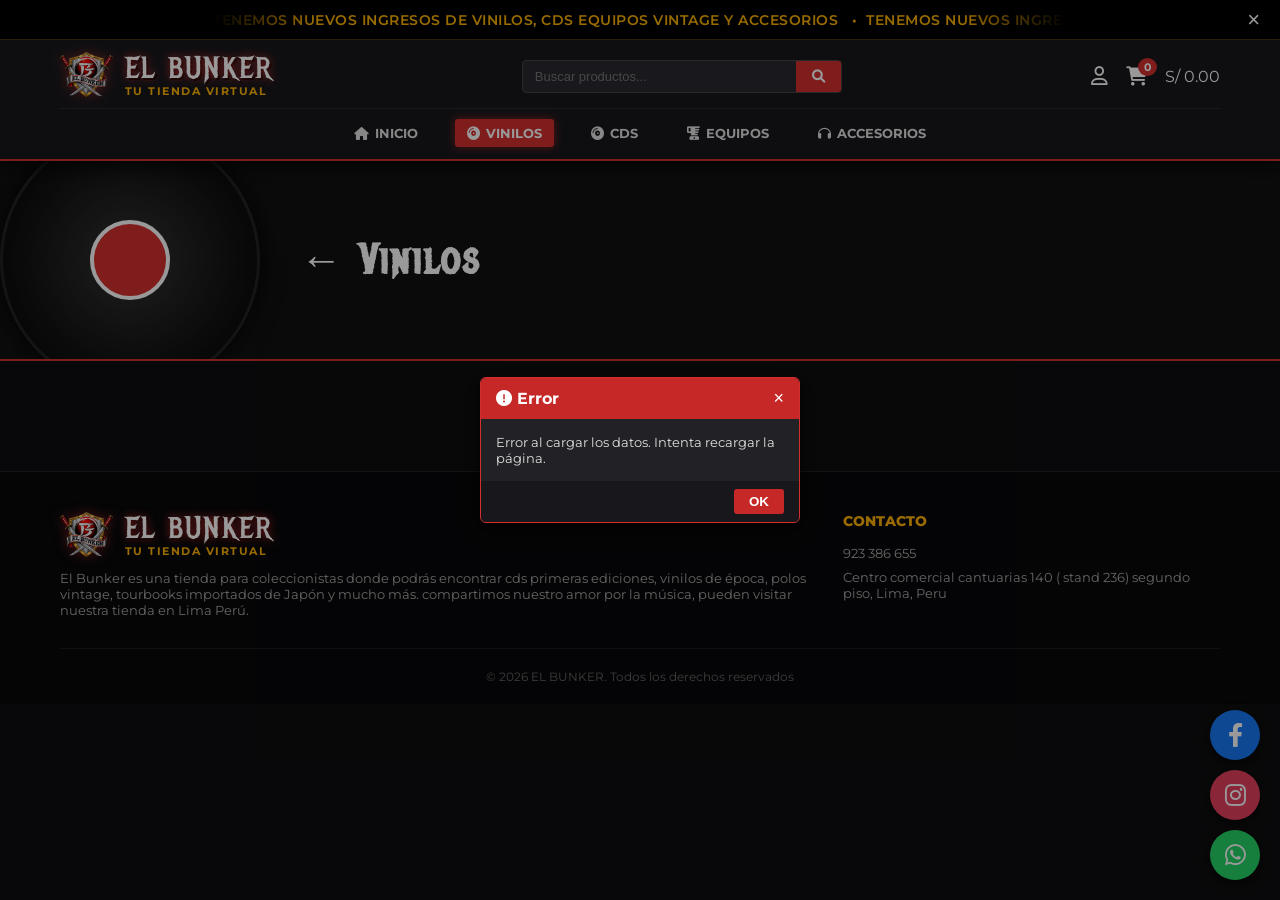
==== commit 4c1ab89f: "Update pagA.html" ====
--- a/pagA.html
+++ b/pagA.html
@@ -354,9 +354,15 @@
 </div>
 
 <script src="config.js"></script>
+
+<!-- Firebase SDK -->
+<script src="https://www.gstatic.com/firebasejs/10.7.1/firebase-app-compat.js"></script>
+<script src="https://www.gstatic.com/firebasejs/10.7.1/firebase-firestore-compat.js"></script>
+<script src="https://www.gstatic.com/firebasejs/10.7.1/firebase-auth-compat.js"></script>
+
 <script src="repository.js"></script>
 <script src="business.js"></script>
 <script src="ui.js"></script>
 <script src="script.js"></script>
 </body>
-</html>+</html>
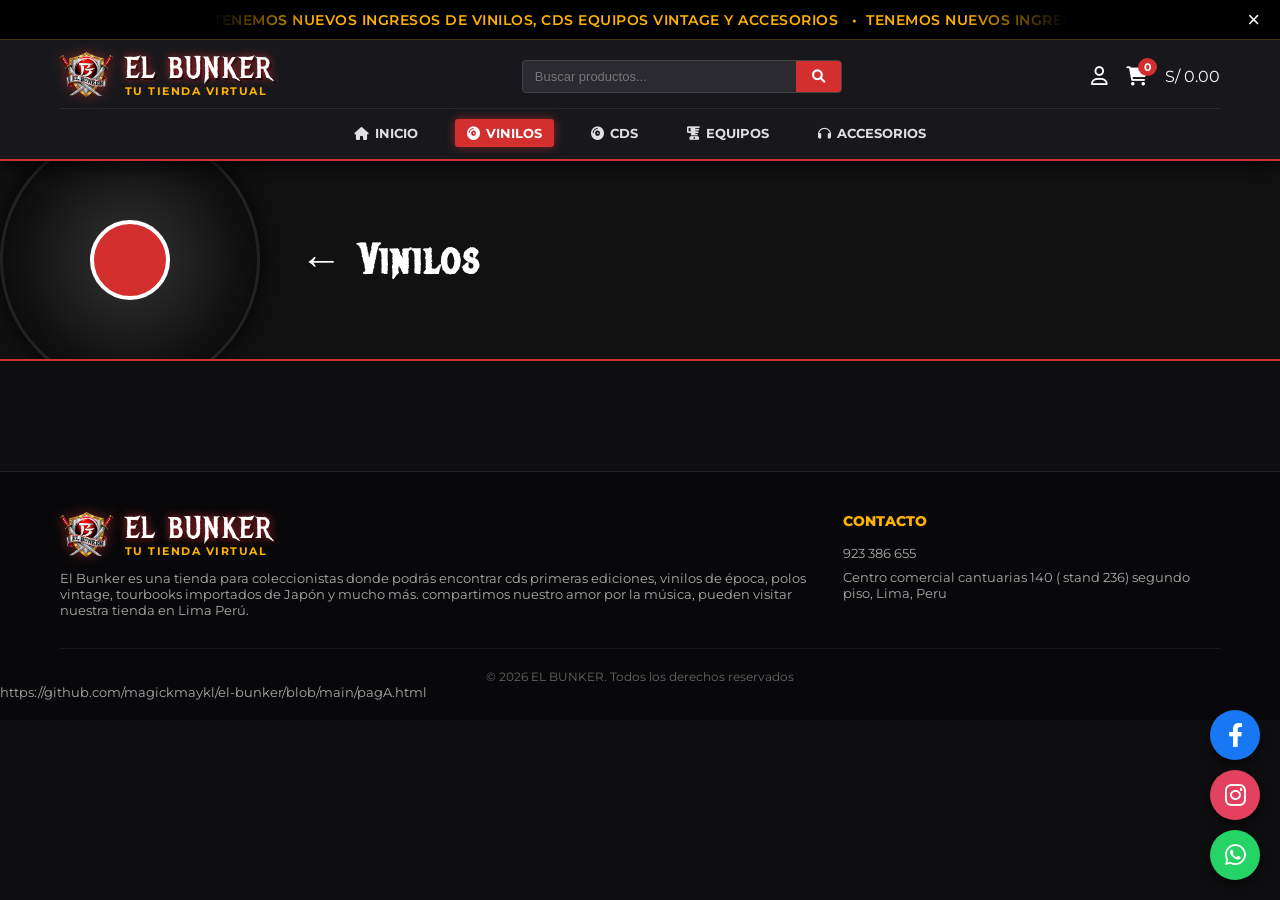
==== commit 6b293d5a: "Update pagA.html" ====
--- a/pagA.html
+++ b/pagA.html
@@ -343,7 +343,7 @@
             </div>
         </div>
         <div class="copyright-bar">&copy; 2026 EL BUNKER. Todos los derechos reservados</div>
-    </div>
+    </div>https://github.com/magickmaykl/el-bunker/blob/main/pagA.html
 </footer>
 
 <!-- REDES SOCIALES -->
@@ -355,6 +355,8 @@
 
 <script src="config.js"></script>
 
+
+    
 <!-- Firebase SDK -->
 <script src="https://www.gstatic.com/firebasejs/10.7.1/firebase-app-compat.js"></script>
 <script src="https://www.gstatic.com/firebasejs/10.7.1/firebase-firestore-compat.js"></script>
@@ -364,5 +366,15 @@
 <script src="business.js"></script>
 <script src="ui.js"></script>
 <script src="script.js"></script>
+
+<script>
+    // Forzar renderizado del catálogo al cargar la página
+    document.addEventListener('DOMContentLoaded', function() {
+        if (typeof window.renderCatalogPage === 'function') {
+            window.renderCatalogPage();
+        }
+    });
+</script>
+<!-- Deploy automático: 2026-09-08 -->
 </body>
 </html>
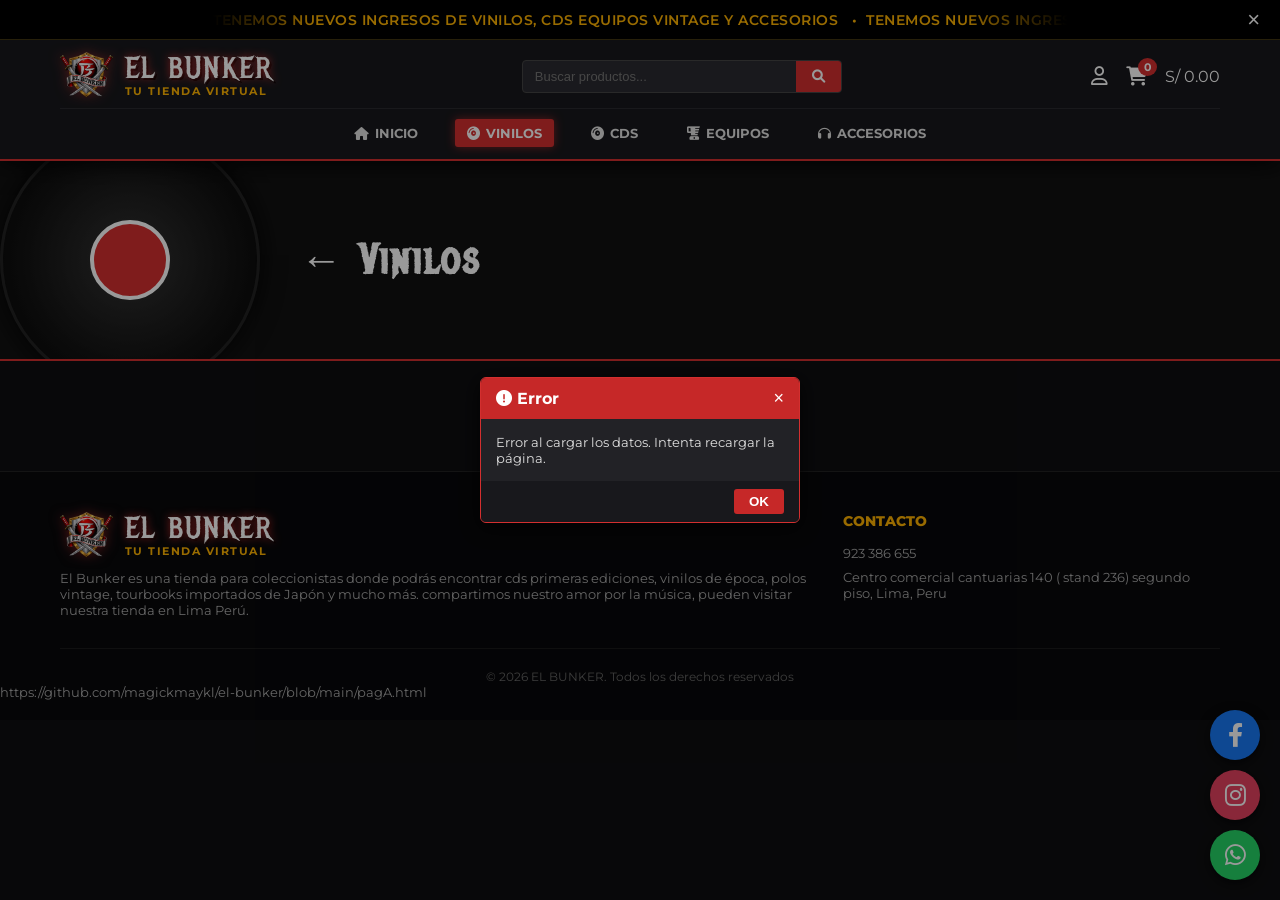
==== commit 4e485897: "Update pagA.html" ====
--- a/pagA.html
+++ b/pagA.html
@@ -318,9 +318,15 @@
     <div class="admin-modal-container" style="max-width:400px;">
         <button class="modal-close-btn" id="closeLoginModal">&times;</button>
         <h2 style="color:var(--color-gold);">Acceso Administrador</h2>
-        <form id="loginForm" class="admin-form">
-            <div class="form-group"><label>Usuario</label><input type="text" id="loginUser" value="admin" required></div>
-            <div class="form-group"><label>Contraseña</label><input type="password" id="loginPass" value="1234" required></div>
+       <form id="loginForm" class="admin-form">
+    <div class="form-group">
+        <label>Email</label>
+        <input type="email" id="loginUser" placeholder="admin@elbunker.com" required>
+    </div>
+    <div class="form-group">
+        <label>Contraseña</label>
+        <input type="password" id="loginPass" placeholder="••••••••" required>
+    </div>
             <div class="form-buttons"><button type="submit" class="btn-submit">Ingresar</button><button type="button" class="btn-cancel" id="btnCancelLogin">Cancelar</button></div>
         </form>
     </div>
